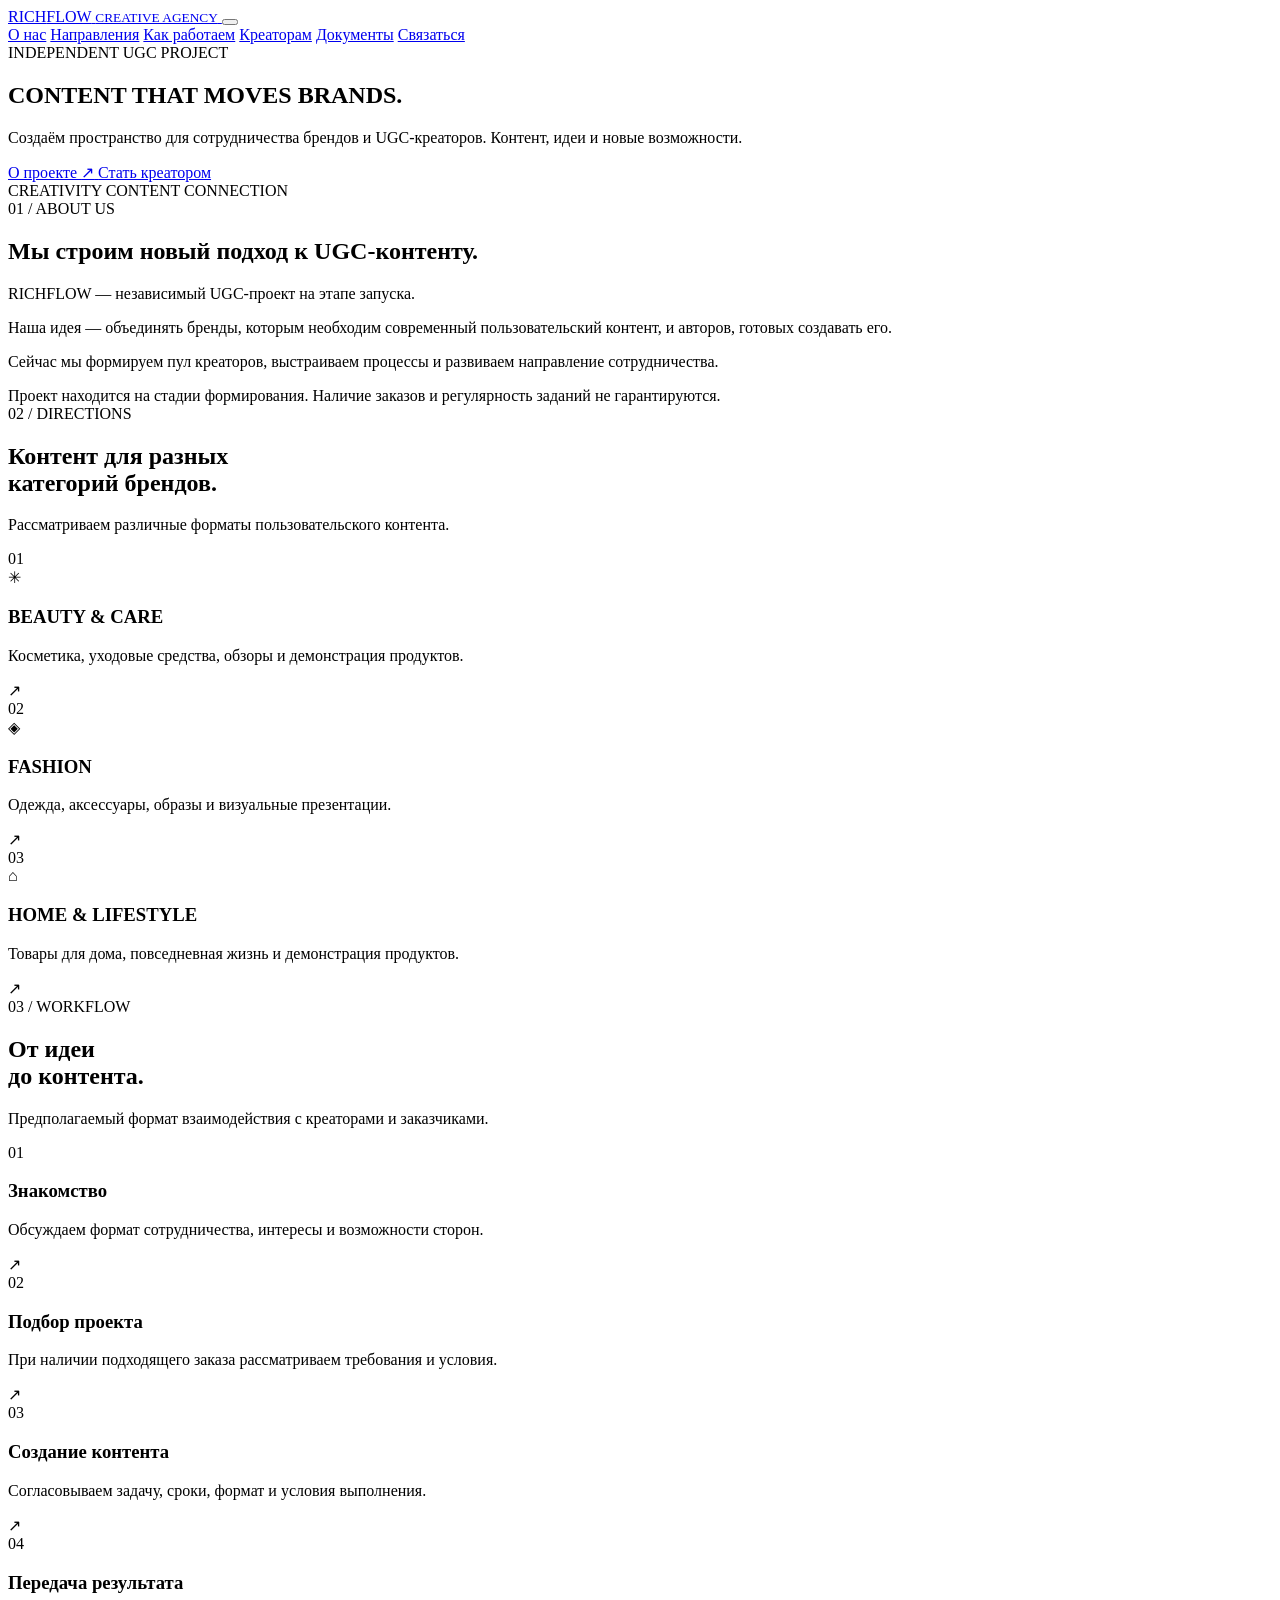
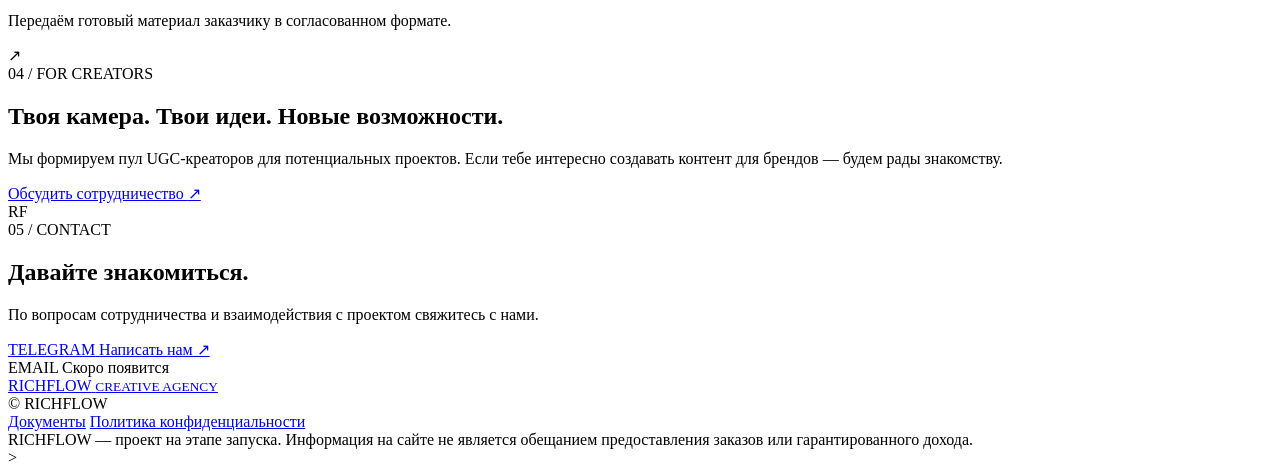
==== index.html @ bb506406 "Add files via upload" ====
<!DOCTYPE html>
<html lang="ru">
<head>
    <meta charset="UTF-8">
    <meta name="viewport" content="width=device-width, initial-scale=1.0">

    <title>RICHFLOW — UGC Creative Agency</title>
    <meta name="description" content="RICHFLOW — начинающее UGC-агентство. Создаём возможности для сотрудничества брендов и UGC-креаторов.">

    <meta property="og:title" content="RICHFLOW — UGC Creative Agency">
    <meta property="og:description" content="Объединяем бренды и создателей пользовательского контента.">
    <meta property="og:type" content="website">
    <meta property="og:image" content="assets/og-image.svg">

    <meta name="theme-color" content="#09090d">

    <link rel="icon" href="assets/favicon.svg" type="image/svg+xml">
    <link rel="stylesheet" href="css/style.css">

    <script src="js/main.js" defer></script>
</head>

<body>

<header class="header">
    <div class="container header-inner">

        <a href="#home" class="logo">
            RICH<span>FLOW</span>
            <small>CREATIVE AGENCY</small>
        </a>

        <button class="menu-toggle"
                aria-label="Открыть меню"
                aria-expanded="false"
                aria-controls="navigation">
            <span></span>
            <span></span>
        </button>

        <nav class="navigation" id="navigation">
            <a href="#about">О нас</a>
            <a href="#directions">Направления</a>
            <a href="#process">Как работаем</a>
            <a href="#creators">Креаторам</a>
            <a href="pages/documents.html">Документы</a>
            <a href="#contact" class="nav-contact">Связаться</a>
        </nav>

    </div>
</header>


<main>

    <!-- HERO -->

    <section class="hero" id="home">
        <div class="hero-glow"></div>

        <div class="container hero-content">

            <div class="eyebrow">
                <span class="status-dot"></span>
                INDEPENDENT UGC PROJECT
            </div>

            <h1>
                CONTENT THAT
                <span>MOVES BRANDS.</span>
            </h1>

            <p class="hero-description">
                Создаём пространство для сотрудничества
                брендов и UGC-креаторов.
                Контент, идеи и новые возможности.
            </p>

            <div class="hero-buttons">
                <a href="#about" class="button button-primary">
                    О проекте
                    <span>↗</span>
                </a>

                <a href="#creators" class="button button-outline">
                    Стать креатором
                </a>
            </div>

            <div class="hero-bottom">
                <span>CREATIVITY</span>
                <span class="hero-line"></span>
                <span>CONTENT</span>
                <span class="hero-line"></span>
                <span>CONNECTION</span>
            </div>

        </div>
    </section>


    <!-- ABOUT -->

    <section class="section about" id="about">
        <div class="container">

            <div class="section-label">01 / ABOUT US</div>

            <div class="about-grid">

                <div>
                    <h2>
                        Мы строим
                        <span>новый подход</span>
                        к UGC-контенту.
                    </h2>
                </div>

                <div class="about-text">
                    <p>
                        RICHFLOW — независимый UGC-проект
                        на этапе запуска.
                    </p>

                    <p>
                        Наша идея — объединять бренды,
                        которым необходим современный
                        пользовательский контент, и авторов,
                        готовых создавать его.
                    </p>

                    <p>
                        Сейчас мы формируем пул креаторов,
                        выстраиваем процессы и развиваем
                        направление сотрудничества.
                    </p>

                    <span class="small-note">
                        Проект находится на стадии формирования.
                        Наличие заказов и регулярность заданий
                        не гарантируются.
                    </span>
                </div>

            </div>
        </div>
    </section>


    <!-- DIRECTIONS -->

    <section class="section directions" id="directions">
        <div class="container">

            <div class="section-label">02 / DIRECTIONS</div>

            <div class="section-heading">
                <h2>Контент для разных<br><span>категорий брендов.</span></h2>
                <p>
                    Рассматриваем различные форматы
                    пользовательского контента.
                </p>
            </div>

            <div class="direction-grid">

                <article class="direction-card">
                    <div class="card-number">01</div>
                    <div class="card-icon">✳</div>
                    <h3>BEAUTY & CARE</h3>
                    <p>
                        Косметика, уходовые средства,
                        обзоры и демонстрация продуктов.
                    </p>
                    <span class="card-arrow">↗</span>
                </article>

                <article class="direction-card">
                    <div class="card-number">02</div>
                    <div class="card-icon">◈</div>
                    <h3>FASHION</h3>
                    <p>
                        Одежда, аксессуары, образы
                        и визуальные презентации.
                    </p>
                    <span class="card-arrow">↗</span>
                </article>

                <article class="direction-card">
                    <div class="card-number">03</div>
                    <div class="card-icon">⌂</div>
                    <h3>HOME & LIFESTYLE</h3>
                    <p>
                        Товары для дома, повседневная
                        жизнь и демонстрация продуктов.
                    </p>
                    <span class="card-arrow">↗</span>
                </article>

            </div>
        </div>
    </section>


    <!-- PROCESS -->

    <section class="section process" id="process">
        <div class="container">

            <div class="section-label">03 / WORKFLOW</div>

            <div class="section-heading">
                <h2>От идеи<br><span>до контента.</span></h2>
                <p>
                    Предполагаемый формат взаимодействия
                    с креаторами и заказчиками.
                </p>
            </div>

            <div class="process-list">

                <div class="process-item">
                    <span class="process-number">01</span>
                    <div>
                        <h3>Знакомство</h3>
                        <p>
                            Обсуждаем формат сотрудничества,
                            интересы и возможности сторон.
                        </p>
                    </div>
                    <span class="process-symbol">↗</span>
                </div>

                <div class="process-item">
                    <span class="process-number">02</span>
                    <div>
                        <h3>Подбор проекта</h3>
                        <p>
                            При наличии подходящего заказа
                            рассматриваем требования и условия.
                        </p>
                    </div>
                    <span class="process-symbol">↗</span>
                </div>

                <div class="process-item">
                    <span class="process-number">03</span>
                    <div>
                        <h3>Создание контента</h3>
                        <p>
                            Согласовываем задачу, сроки,
                            формат и условия выполнения.
                        </p>
                    </div>
                    <span class="process-symbol">↗</span>
                </div>

                <div class="process-item">
                    <span class="process-number">04</span>
                    <div>
                        <h3>Передача результата</h3>
                        <p>
                            Передаём готовый материал
                            заказчику в согласованном формате.
                        </p>
                    </div>
                    <span class="process-symbol">↗</span>
                </div>

            </div>
        </div>
    </section>


    <!-- CREATORS -->

    <section class="section creators" id="creators">
        <div class="container">

            <div class="creator-panel">

                <div class="section-label">04 / FOR CREATORS</div>

                <h2>
                    Твоя камера.
                    <span>Твои идеи.</span>
                    Новые возможности.
                </h2>

                <p>
                    Мы формируем пул UGC-креаторов
                    для потенциальных проектов.
                    Если тебе интересно создавать контент
                    для брендов — будем рады знакомству.
                </p>

                <a href="#contact" class="button button-primary">
                    Обсудить сотрудничество
                    <span>↗</span>
                </a>

                <div class="creator-decoration">RF</div>

            </div>
        </div>
    </section>


    <!-- CONTACT -->

    <section class="section contact" id="contact">
        <div class="container">

            <div class="section-label">05 / CONTACT</div>

            <div class="contact-grid">

                <div>
                    <h2>
                        Давайте
                        <span>знакомиться.</span>
                    </h2>

                    <p>
                        По вопросам сотрудничества
                        и взаимодействия с проектом
                        свяжитесь с нами.
                    </p>
                </div>

                <div class="contact-links">

                    <!-- ЗАМЕНИТЕ username НА СВОЙ TELEGRAM -->

                    <a href="https://t.me/ugc_richflow"
                       target="_blank"
                       rel="noopener noreferrer"
                       class="contact-link">
                        <span>TELEGRAM</span>
                        <span>Написать нам ↗</span>
                    </a>

                    <!-- ДОБАВЬТЕ РЕАЛЬНУЮ ПОЧТУ, КОГДА СОЗДАДИТЕ ЕЁ -->

                    <div class="contact-link contact-muted">
                        <span>EMAIL</span>
                        <span>Скоро появится</span>
                    </div>

                </div>

            </div>
        </div>
    </section>

</main>


<footer class="footer">
    <div class="container footer-inner">

        <a href="#home" class="logo footer-logo">
            RICH<span>FLOW</span>
            <small>CREATIVE AGENCY</small>
        </a>

        <div class="footer-center">
            © <span id="year"></span> RICHFLOW
        </div>

        <div class="footer-links">
    <a href="pages/documents.html">Документы</a>
    <a href="pages/privacy-policy.html">Политика конфиденциальности</a>
        </div>

    </div>

    <div class="container footer-disclaimer">
        RICHFLOW — проект на этапе запуска.
        Информация на сайте не является обещанием
        предоставления заказов или гарантированного дохода.
    </div>
</footer>

</body>
</html>
>
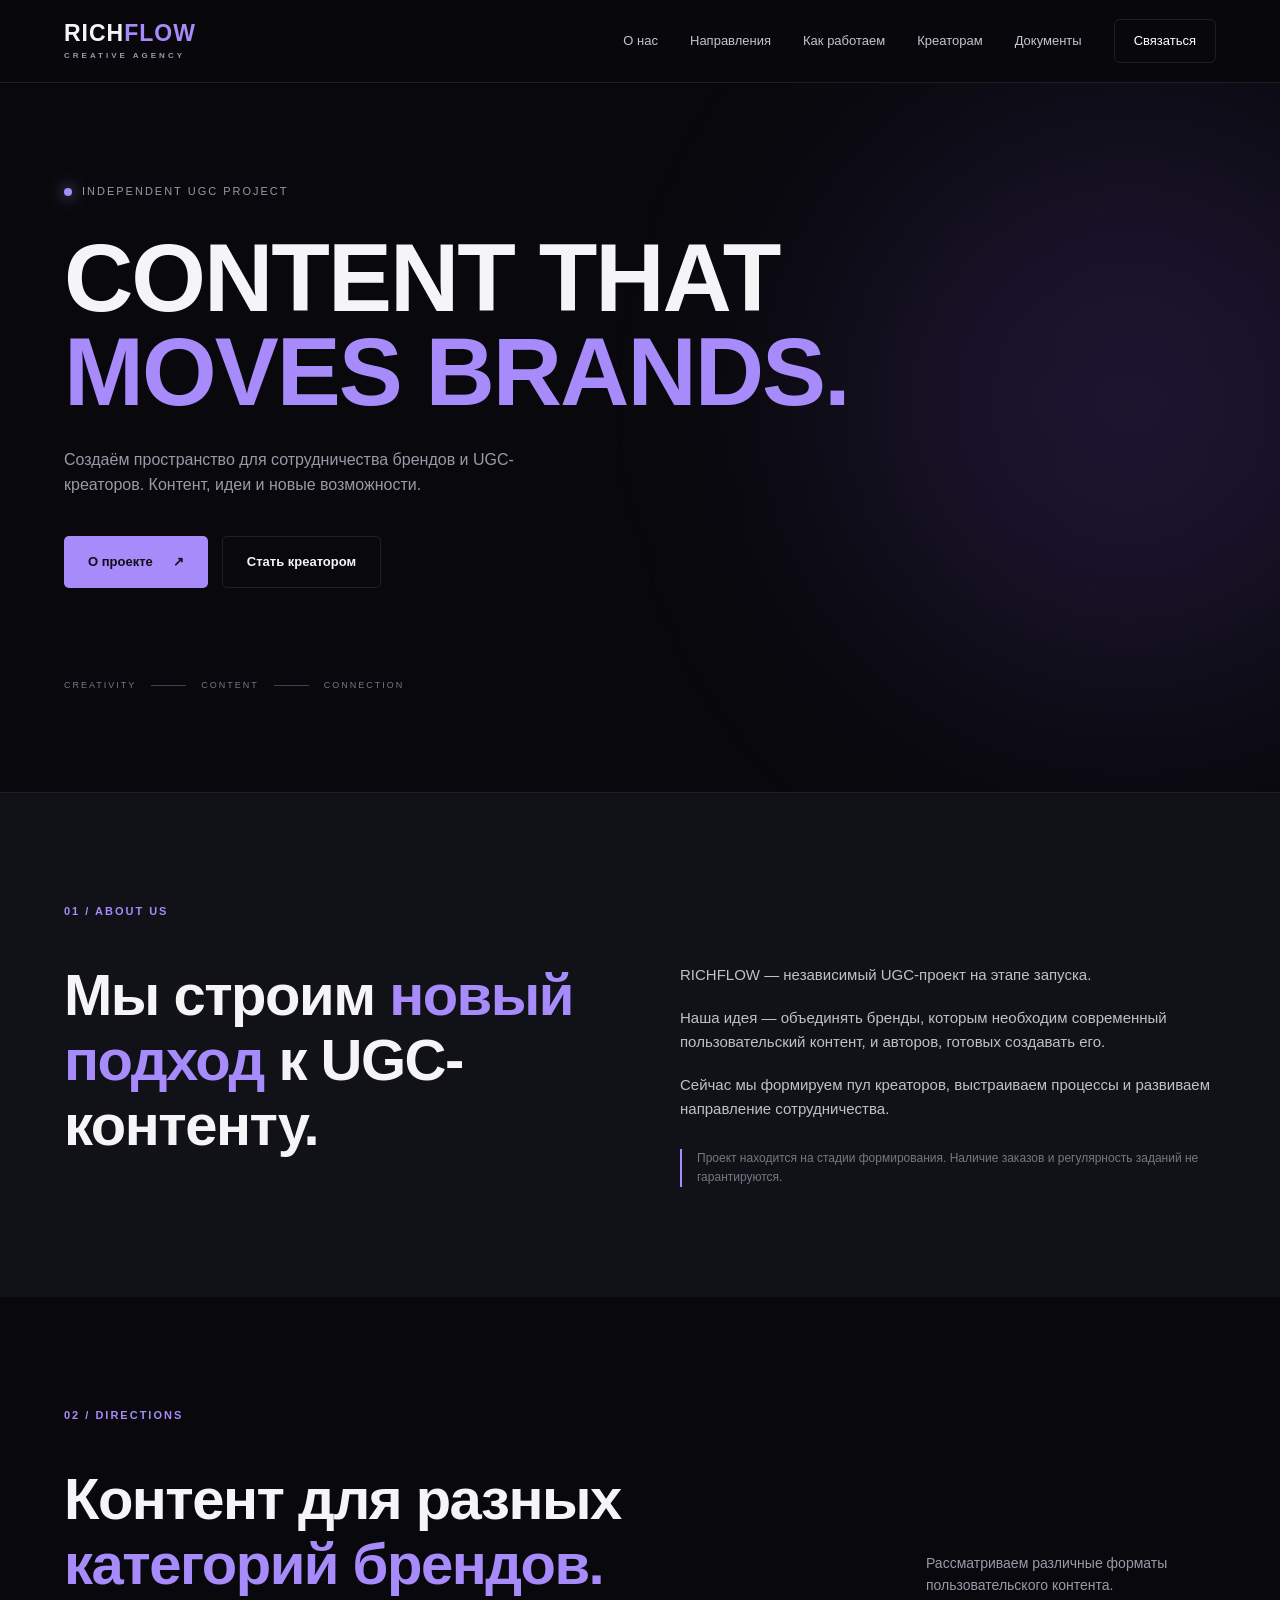
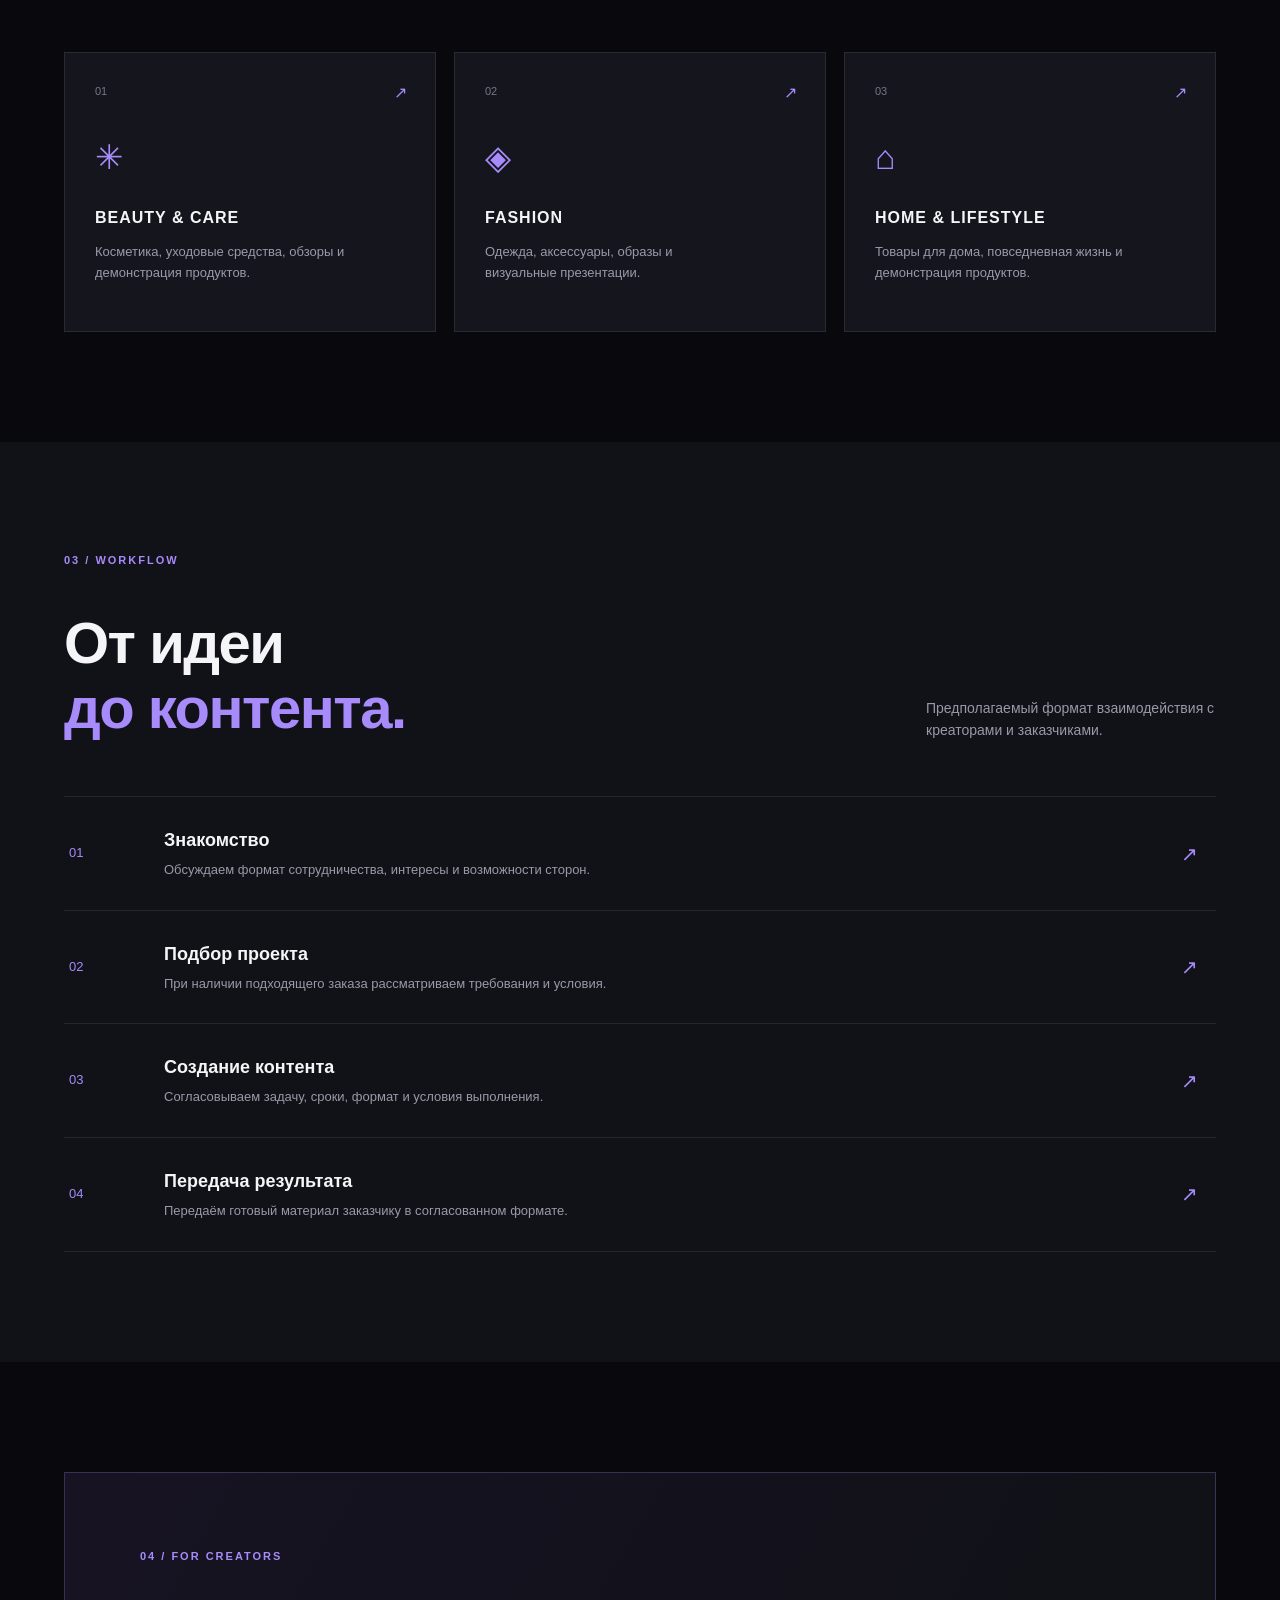
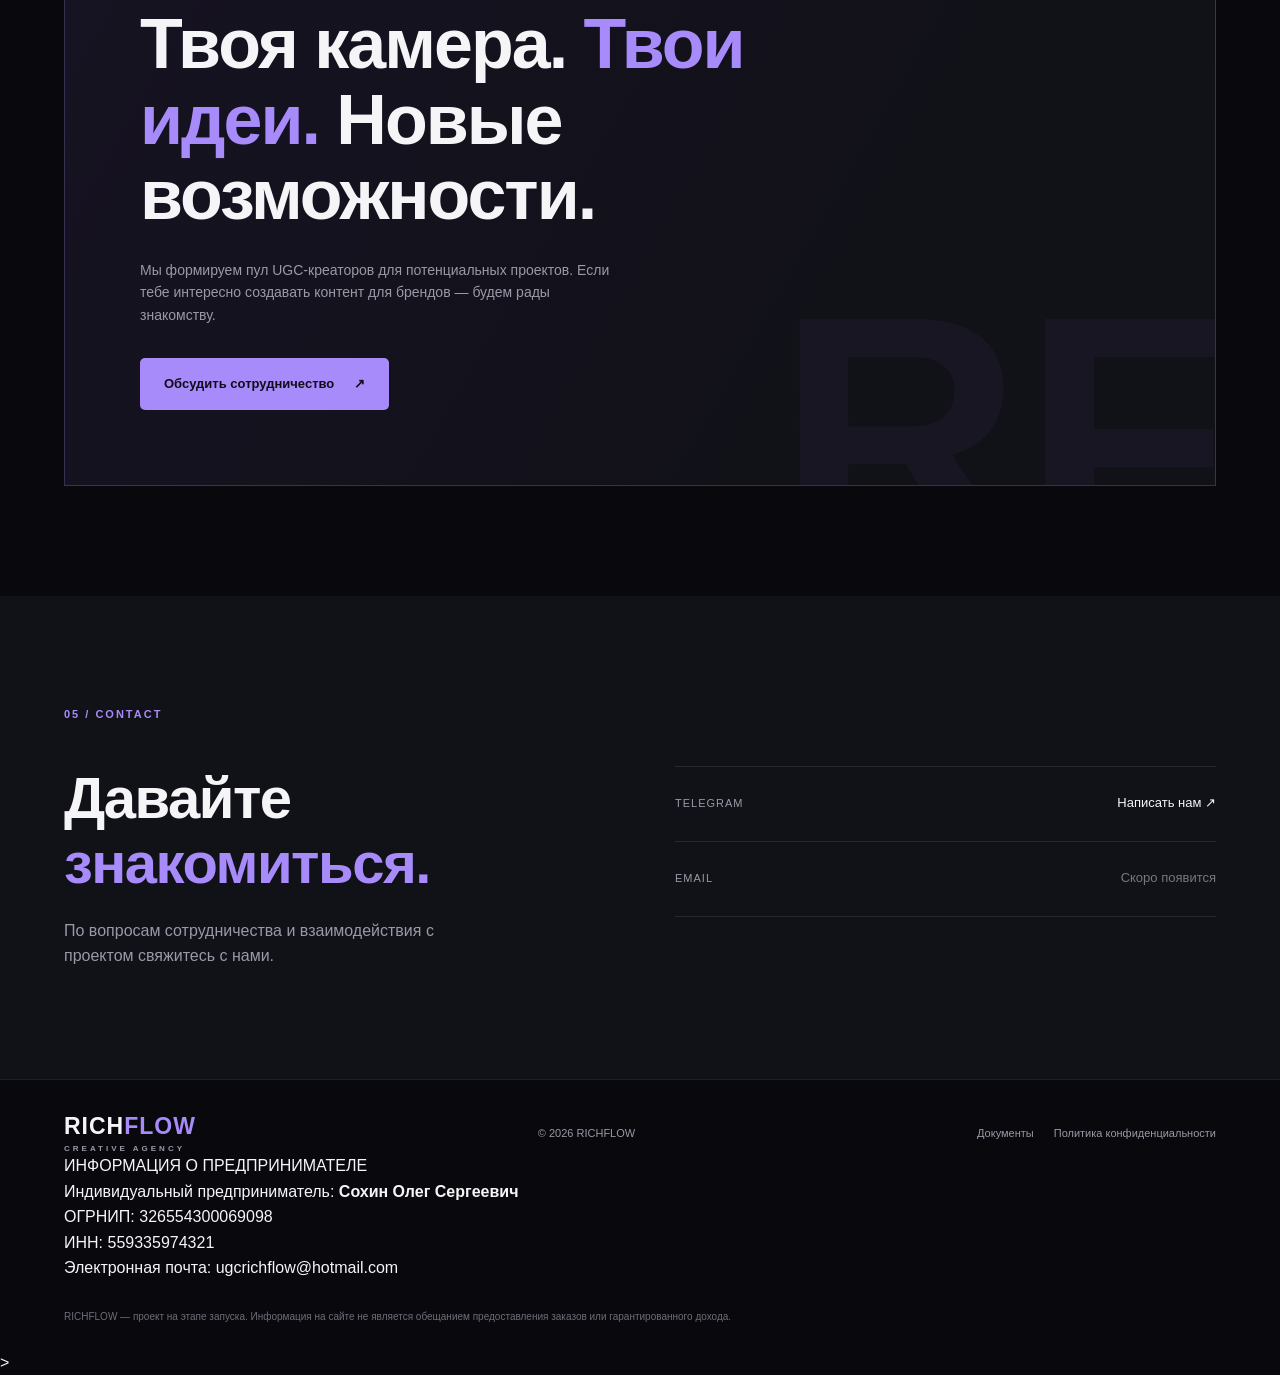
==== commit c652bd91: "Update index.html" ====
--- a/index.html
+++ b/index.html
@@ -357,6 +357,7 @@
 </main>
 
 
+
 <footer class="footer">
     <div class="container footer-inner">
 
@@ -370,8 +371,40 @@
         </div>
 
         <div class="footer-links">
-    <a href="pages/documents.html">Документы</a>
-    <a href="pages/privacy-policy.html">Политика конфиденциальности</a>
+            <a href="pages/documents.html">Документы</a>
+            <a href="pages/privacy-policy.html">Политика конфиденциальности</a>
+        </div>
+
+    </div>
+
+    <!-- РЕКВИЗИТЫ ПРЕДПРИНИМАТЕЛЯ -->
+
+    <div class="container footer-legal">
+
+        <div class="footer-legal-title">
+            ИНФОРМАЦИЯ О ПРЕДПРИНИМАТЕЛЕ
+        </div>
+
+        <div class="footer-legal-details">
+            <p>
+                Индивидуальный предприниматель:
+                <strong>Сохин Олег Сергеевич</strong>
+            </p>
+
+            <p>
+                ОГРНИП: 326554300069098
+            </p>
+
+            <p>
+                ИНН: 559335974321
+            </p>
+
+            <p>
+                Электронная почта:
+                <a href="mailto:ugcrichflow@hotmail.com">
+                    ugcrichflow@hotmail.com
+                </a>
+            </p>
         </div>
 
     </div>
@@ -383,6 +416,7 @@
     </div>
 </footer>
 
+
 </body>
 </html>
->+>
--- a/css/style.css
+++ b/css/style.css
@@ -0,0 +1,922 @@
+
+@import url('https://fonts.googleapis.com/css2?family=DM+Sans:wght@400;500;600;700;800&display=swap');
+
+:root {
+    --bg: #09090d;
+    --bg-light: #111118;
+    --card: #15151e;
+    --text: #f5f5f7;
+    --muted: #9999a8;
+    --accent: #a78bfa;
+    --accent-dark: #7555d9;
+    --border: rgba(255,255,255,0.09);
+}
+
+* {
+    margin: 0;
+    padding: 0;
+    box-sizing: border-box;
+}
+
+html {
+    scroll-behavior: smooth;
+    scroll-padding-top: 90px;
+}
+
+body {
+    background: var(--bg);
+    color: var(--text);
+    font-family: 'DM Sans', Arial, sans-serif;
+    line-height: 1.6;
+    overflow-x: hidden;
+}
+
+a {
+    color: inherit;
+    text-decoration: none;
+}
+
+button {
+    font: inherit;
+}
+
+.container {
+    width: min(1160px, 90%);
+    margin: 0 auto;
+}
+
+.section {
+    padding: 110px 0;
+}
+
+.section-label {
+    color: var(--accent);
+    font-size: 11px;
+    font-weight: 700;
+    letter-spacing: 2px;
+    margin-bottom: 42px;
+}
+
+
+/* HEADER */
+
+.header {
+    position: sticky;
+    top: 0;
+    z-index: 100;
+    background: rgba(9,9,13,0.88);
+    backdrop-filter: blur(18px);
+    border-bottom: 1px solid var(--border);
+}
+
+.header-inner {
+    min-height: 82px;
+    display: flex;
+    align-items: center;
+    justify-content: space-between;
+}
+
+.logo {
+    font-size: 23px;
+    font-weight: 800;
+    letter-spacing: 1px;
+    line-height: 1;
+}
+
+.logo span {
+    color: var(--accent);
+}
+
+.logo small {
+    display: block;
+    font-size: 8px;
+    color: var(--muted);
+    letter-spacing: 3px;
+    margin-top: 7px;
+}
+
+.navigation {
+    display: flex;
+    align-items: center;
+    gap: 32px;
+}
+
+.navigation a {
+    color: #c4c4ce;
+    font-size: 13px;
+    transition: color .25s;
+}
+
+.navigation a:hover {
+    color: var(--accent);
+}
+
+.navigation .nav-contact {
+    color: white;
+    padding: 11px 19px;
+    border: 1px solid var(--border);
+    border-radius: 6px;
+}
+
+.menu-toggle {
+    display: none;
+    background: none;
+    border: 0;
+    cursor: pointer;
+    width: 40px;
+    height: 40px;
+    padding: 9px;
+}
+
+.menu-toggle span {
+    display: block;
+    height: 2px;
+    background: white;
+    margin: 6px 0;
+    transition: .25s;
+}
+
+
+/* HERO */
+
+.hero {
+    min-height: 690px;
+    display: flex;
+    align-items: center;
+    position: relative;
+    overflow: hidden;
+    border-bottom: 1px solid var(--border);
+}
+
+.hero-glow {
+    position: absolute;
+    width: 560px;
+    height: 560px;
+    border-radius: 50%;
+    background: rgba(130,90,230,.16);
+    filter: blur(120px);
+    right: -130px;
+    top: 40px;
+    pointer-events: none;
+}
+
+.hero-content {
+    position: relative;
+    z-index: 1;
+    padding: 100px 0;
+}
+
+.eyebrow {
+    display: flex;
+    align-items: center;
+    gap: 10px;
+    font-size: 11px;
+    color: var(--muted);
+    letter-spacing: 2px;
+    margin-bottom: 30px;
+}
+
+.status-dot {
+    width: 8px;
+    height: 8px;
+    border-radius: 50%;
+    background: var(--accent);
+    box-shadow: 0 0 15px var(--accent);
+}
+
+.hero h1 {
+    font-size: clamp(48px, 8vw, 96px);
+    line-height: .98;
+    font-weight: 800;
+    letter-spacing: -2px;
+    max-width: 900px;
+}
+
+.hero h1 span,
+.section-heading h2 span,
+.about h2 span,
+.contact h2 span {
+    color: var(--accent);
+}
+
+.hero-description {
+    max-width: 500px;
+    color: var(--muted);
+    margin-top: 28px;
+    font-size: 16px;
+}
+
+.hero-buttons {
+    display: flex;
+    flex-wrap: wrap;
+    gap: 14px;
+    margin-top: 38px;
+}
+
+.button {
+    min-height: 52px;
+    display: inline-flex;
+    align-items: center;
+    justify-content: center;
+    gap: 20px;
+    padding: 0 24px;
+    border-radius: 5px;
+    font-size: 13px;
+    font-weight: 700;
+    transition: transform .25s, background .25s, border-color .25s;
+}
+
+.button:hover {
+    transform: translateY(-3px);
+}
+
+.button-primary {
+    background: var(--accent);
+    color: #100d19;
+}
+
+.button-primary:hover {
+    background: #c0aaff;
+}
+
+.button-outline {
+    border: 1px solid var(--border);
+}
+
+.button-outline:hover {
+    border-color: var(--accent);
+}
+
+.hero-bottom {
+    display: flex;
+    align-items: center;
+    gap: 15px;
+    margin-top: 90px;
+    font-size: 9px;
+    color: #777784;
+    letter-spacing: 2px;
+}
+
+.hero-line {
+    width: 35px;
+    height: 1px;
+    background: #444450;
+}
+
+
+/* ABOUT */
+
+.about {
+    background: var(--bg-light);
+}
+
+.about-grid {
+    display: grid;
+    grid-template-columns: 1fr 1fr;
+    gap: 80px;
+}
+
+.about h2,
+.section-heading h2,
+.contact h2 {
+    font-size: clamp(36px, 5vw, 58px);
+    line-height: 1.12;
+    letter-spacing: -1.5px;
+}
+
+.about-text p {
+    color: #c0c0ca;
+    margin-bottom: 19px;
+    font-size: 15px;
+}
+
+.small-note {
+    display: block;
+    color: #777784;
+    font-size: 12px;
+    border-left: 2px solid var(--accent);
+    padding-left: 15px;
+    margin-top: 28px;
+}
+
+
+/* DIRECTIONS */
+
+.section-heading {
+    display: flex;
+    justify-content: space-between;
+    align-items: flex-end;
+    gap: 30px;
+    margin-bottom: 55px;
+}
+
+.section-heading p {
+    max-width: 290px;
+    color: var(--muted);
+    font-size: 14px;
+}
+
+.direction-grid {
+    display: grid;
+    grid-template-columns: repeat(3, 1fr);
+    gap: 18px;
+}
+
+.direction-card {
+    position: relative;
+    min-height: 280px;
+    background: var(--card);
+    border: 1px solid var(--border);
+    padding: 30px;
+    transition: transform .3s, border-color .3s;
+}
+
+.direction-card:hover {
+    transform: translateY(-6px);
+    border-color: rgba(167,139,250,.55);
+}
+
+.card-number {
+    color: #777784;
+    font-size: 11px;
+}
+
+.card-icon {
+    color: var(--accent);
+    font-size: 34px;
+    margin: 30px 0 20px;
+}
+
+.direction-card h3 {
+    font-size: 16px;
+    letter-spacing: 1px;
+}
+
+.direction-card p {
+    color: var(--muted);
+    font-size: 13px;
+    margin-top: 12px;
+    max-width: 250px;
+}
+
+.card-arrow {
+    position: absolute;
+    right: 28px;
+    top: 27px;
+    color: var(--accent);
+}
+
+
+/* PROCESS */
+
+.process {
+    background: var(--bg-light);
+}
+
+.process-list {
+    border-top: 1px solid var(--border);
+}
+
+.process-item {
+    display: grid;
+    grid-template-columns: 70px 1fr 30px;
+    gap: 25px;
+    align-items: center;
+    padding: 29px 5px;
+    border-bottom: 1px solid var(--border);
+}
+
+.process-number {
+    color: var(--accent);
+    font-size: 13px;
+}
+
+.process-item h3 {
+    font-size: 18px;
+    margin-bottom: 5px;
+}
+
+.process-item p {
+    color: var(--muted);
+    font-size: 13px;
+}
+
+.process-symbol {
+    color: var(--accent);
+    font-size: 20px;
+}
+
+
+/* CREATORS */
+
+.creator-panel {
+    position: relative;
+    overflow: hidden;
+    padding: 75px;
+    background: linear-gradient(120deg, #171323, #111118 70%);
+    border: 1px solid rgba(167,139,250,.25);
+}
+
+.creator-panel h2 {
+    position: relative;
+    z-index: 1;
+    max-width: 700px;
+    font-size: clamp(40px, 6vw, 70px);
+    line-height: 1.08;
+    letter-spacing: -2px;
+}
+
+.creator-panel h2 span {
+    color: var(--accent);
+}
+
+.creator-panel p {
+    position: relative;
+    z-index: 1;
+    color: var(--muted);
+    max-width: 480px;
+    margin: 25px 0 32px;
+    font-size: 14px;
+}
+
+.creator-panel .button {
+    position: relative;
+    z-index: 1;
+}
+
+.creator-decoration {
+    position: absolute;
+    right: -15px;
+    bottom: -120px;
+    font-size: 340px;
+    line-height: 1;
+    font-weight: 800;
+    color: rgba(167,139,250,.045);
+    pointer-events: none;
+}
+
+
+/* CONTACT */
+
+.contact {
+    background: var(--bg-light);
+}
+
+.contact-grid {
+    display: grid;
+    grid-template-columns: 1fr 1fr;
+    gap: 70px;
+}
+
+.contact-grid p {
+    color: var(--muted);
+    max-width: 390px;
+    margin-top: 22px;
+}
+
+.contact-links {
+    border-top: 1px solid var(--border);
+}
+
+.contact-link {
+    min-height: 75px;
+    display: flex;
+    justify-content: space-between;
+    align-items: center;
+    gap: 15px;
+    border-bottom: 1px solid var(--border);
+    font-size: 13px;
+}
+
+.contact-link span:first-child {
+    color: var(--muted);
+    font-size: 11px;
+    letter-spacing: 1px;
+}
+
+.contact-link:hover span:last-child {
+    color: var(--accent);
+}
+
+.contact-muted {
+    color: #777784;
+}
+
+
+/* FOOTER */
+
+.footer {
+    padding: 35px 0 25px;
+    border-top: 1px solid var(--border);
+}
+
+.footer-inner {
+    display: flex;
+    align-items: center;
+    justify-content: space-between;
+    gap: 25px;
+}
+
+.footer-center,
+.footer-policy {
+    color: var(--muted);
+    font-size: 11px;
+}
+
+.footer-policy:hover {
+    color: var(--accent);
+}
+
+.footer-disclaimer {
+    margin-top: 28px;
+    color: #6d6d79;
+    font-size: 10px;
+}
+
+
+/* ACCESSIBILITY */
+
+a:focus-visible,
+button:focus-visible {
+    outline: 2px solid var(--accent);
+    outline-offset: 4px;
+}
+
+
+/* MOBILE */
+
+@media (max-width: 800px) {
+
+    .section {
+        padding: 80px 0;
+    }
+
+    .menu-toggle {
+        display: block;
+        z-index: 102;
+    }
+
+    .navigation {
+        display: none;
+        position: absolute;
+        top: 82px;
+        left: 0;
+        right: 0;
+        padding: 25px 5% 30px;
+        background: #101017;
+        border-bottom: 1px solid var(--border);
+        flex-direction: column;
+        align-items: stretch;
+        gap: 0;
+    }
+
+    .navigation.is-open {
+        display: flex;
+    }
+
+    .navigation a {
+        padding: 15px 0;
+        border-bottom: 1px solid var(--border);
+    }
+
+    .navigation .nav-contact {
+        text-align: center;
+        margin-top: 15px;
+        border: 1px solid var(--border);
+    }
+
+    .about-grid,
+    .contact-grid {
+        grid-template-columns: 1fr;
+        gap: 35px;
+    }
+
+    .section-heading {
+        display: block;
+    }
+
+    .section-heading p {
+        margin-top: 20px;
+    }
+
+    .direction-grid {
+        grid-template-columns: 1fr;
+    }
+
+    .direction-card {
+        min-height: 240px;
+    }
+
+    .creator-panel {
+        padding: 45px 28px;
+    }
+
+    .creator-decoration {
+        font-size: 210px;
+        bottom: -60px;
+    }
+
+    .hero {
+        min-height: 620px;
+    }
+
+    .hero-bottom {
+        margin-top: 65px;
+        gap: 9px;
+        font-size: 8px;
+    }
+
+    .hero-line {
+        width: 17px;
+    }
+
+    .footer-inner {
+        flex-wrap: wrap;
+    }
+}
+
+@media (max-width: 480px) {
+
+    .container {
+        width: 88%;
+    }
+
+    .hero h1 {
+        font-size: 46px;
+        letter-spacing: -1.5px;
+    }
+
+    .hero-description {
+        font-size: 14px;
+    }
+
+    .hero-buttons {
+        flex-direction: column;
+        align-items: stretch;
+    }
+
+    .hero-bottom {
+        flex-wrap: wrap;
+    }
+
+    .about h2,
+    .section-heading h2,
+    .contact h2 {
+        font-size: 38px;
+    }
+
+    .process-item {
+        grid-template-columns: 35px 1fr 20px;
+        gap: 12px;
+    }
+
+    .process-item h3 {
+        font-size: 16px;
+    }
+
+    .process-item p {
+        font-size: 12px;
+    }
+
+    .creator-panel h2 {
+        font-size: 40px;
+    }
+
+    .contact-link {
+        font-size: 12px;
+    }
+
+    .footer-inner {
+        align-items: flex-start;
+        flex-direction: column;
+    }
+}
+
+/* DOCUMENTS PAGE */
+
+.documents-hero {
+    padding: 110px 0 85px;
+    background:
+        radial-gradient(
+            circle at 85% 20%,
+            rgba(130,90,230,.15),
+            transparent 35%
+        ),
+        var(--bg);
+    border-bottom: 1px solid var(--border);
+}
+
+.documents-hero h1 {
+    max-width: 850px;
+    font-size: clamp(43px, 7vw, 76px);
+    line-height: 1.05;
+    letter-spacing: -2px;
+}
+
+.documents-hero h1 span {
+    color: var(--accent);
+}
+
+.documents-hero > .container > p {
+    max-width: 570px;
+    color: var(--muted);
+    margin-top: 25px;
+    font-size: 15px;
+}
+
+.documents-note {
+    display: flex;
+    align-items: flex-start;
+    gap: 13px;
+    max-width: 650px;
+    margin-top: 35px;
+    padding: 17px 20px;
+    background: rgba(167,139,250,.07);
+    border: 1px solid rgba(167,139,250,.2);
+    color: #c7bfdc;
+    font-size: 12px;
+}
+
+.documents-note-icon {
+    color: var(--accent);
+    font-size: 18px;
+}
+
+.documents-heading {
+    display: flex;
+    justify-content: space-between;
+    align-items: flex-end;
+    gap: 30px;
+    margin-bottom: 35px;
+}
+
+.documents-heading h2 {
+    font-size: clamp(30px, 4vw, 43px);
+    letter-spacing: -1px;
+}
+
+.documents-heading p {
+    max-width: 330px;
+    color: var(--muted);
+    font-size: 13px;
+}
+
+.documents-grid {
+    display: grid;
+    grid-template-columns: repeat(3, 1fr);
+    gap: 17px;
+}
+
+.document-card {
+    min-height: 285px;
+    padding: 25px;
+    display: flex;
+    flex-direction: column;
+    background: var(--card);
+    border: 1px solid var(--border);
+    transition: transform .25s, border-color .25s;
+}
+
+.document-card:hover {
+    transform: translateY(-5px);
+    border-color: rgba(167,139,250,.5);
+}
+
+.document-card-top {
+    display: flex;
+    align-items: center;
+    justify-content: space-between;
+    gap: 10px;
+}
+
+.document-icon {
+    display: flex;
+    align-items: center;
+    justify-content: center;
+    width: 43px;
+    height: 48px;
+    background: rgba(167,139,250,.12);
+    color: var(--accent);
+    font-size: 11px;
+    font-weight: 800;
+    border: 1px solid rgba(167,139,250,.2);
+}
+
+.document-status {
+    font-size: 10px;
+    color: #b9a4ed;
+    border: 1px solid rgba(167,139,250,.25);
+    padding: 6px 9px;
+    border-radius: 30px;
+}
+
+.document-card h3 {
+    font-size: 18px;
+    line-height: 1.35;
+    margin-top: 28px;
+}
+
+.document-card p {
+    color: var(--muted);
+    font-size: 12px;
+    margin-top: 12px;
+}
+
+.document-card-bottom {
+    display: flex;
+    align-items: center;
+    justify-content: space-between;
+    margin-top: auto;
+    padding-top: 25px;
+    color: #777784;
+    font-size: 9px;
+    letter-spacing: 1.3px;
+}
+
+.document-arrow {
+    color: var(--accent);
+    font-size: 19px;
+}
+
+.documents-dark {
+    background: var(--bg-light);
+}
+
+.documents-contact-box {
+    display: flex;
+    align-items: center;
+    justify-content: space-between;
+    gap: 35px;
+    padding: 55px;
+    background: linear-gradient(120deg, #171323, #111118);
+    border: 1px solid rgba(167,139,250,.2);
+}
+
+.documents-contact-box h2 {
+    font-size: clamp(35px, 5vw, 55px);
+    line-height: 1.1;
+}
+
+.documents-contact-box h2 span {
+    color: var(--accent);
+}
+
+.documents-contact-box p {
+    max-width: 470px;
+    color: var(--muted);
+    font-size: 13px;
+    margin-top: 18px;
+}
+
+@media (max-width: 800px) {
+
+    .documents-grid {
+        grid-template-columns: 1fr;
+    }
+
+    .documents-heading {
+        display: block;
+    }
+
+    .documents-heading p {
+        margin-top: 15px;
+    }
+
+    .documents-contact-box {
+        align-items: flex-start;
+        flex-direction: column;
+        padding: 35px 25px;
+    }
+
+    .documents-hero {
+        padding: 80px 0 65px;
+    }
+
+}
+
+@media (max-width: 480px) {
+
+    .documents-hero h1 {
+        font-size: 43px;
+        letter-spacing: -1px;
+    }
+
+    .document-card {
+        min-height: 260px;
+    }
+
+}
+.footer-links {
+    display: flex;
+    flex-wrap: wrap;
+    gap: 20px;
+}
+
+.footer-links a {
+    color: var(--muted);
+    font-size: 11px;
+}
+
+.footer-links a:hover {
+    color: var(--accent);
+  }
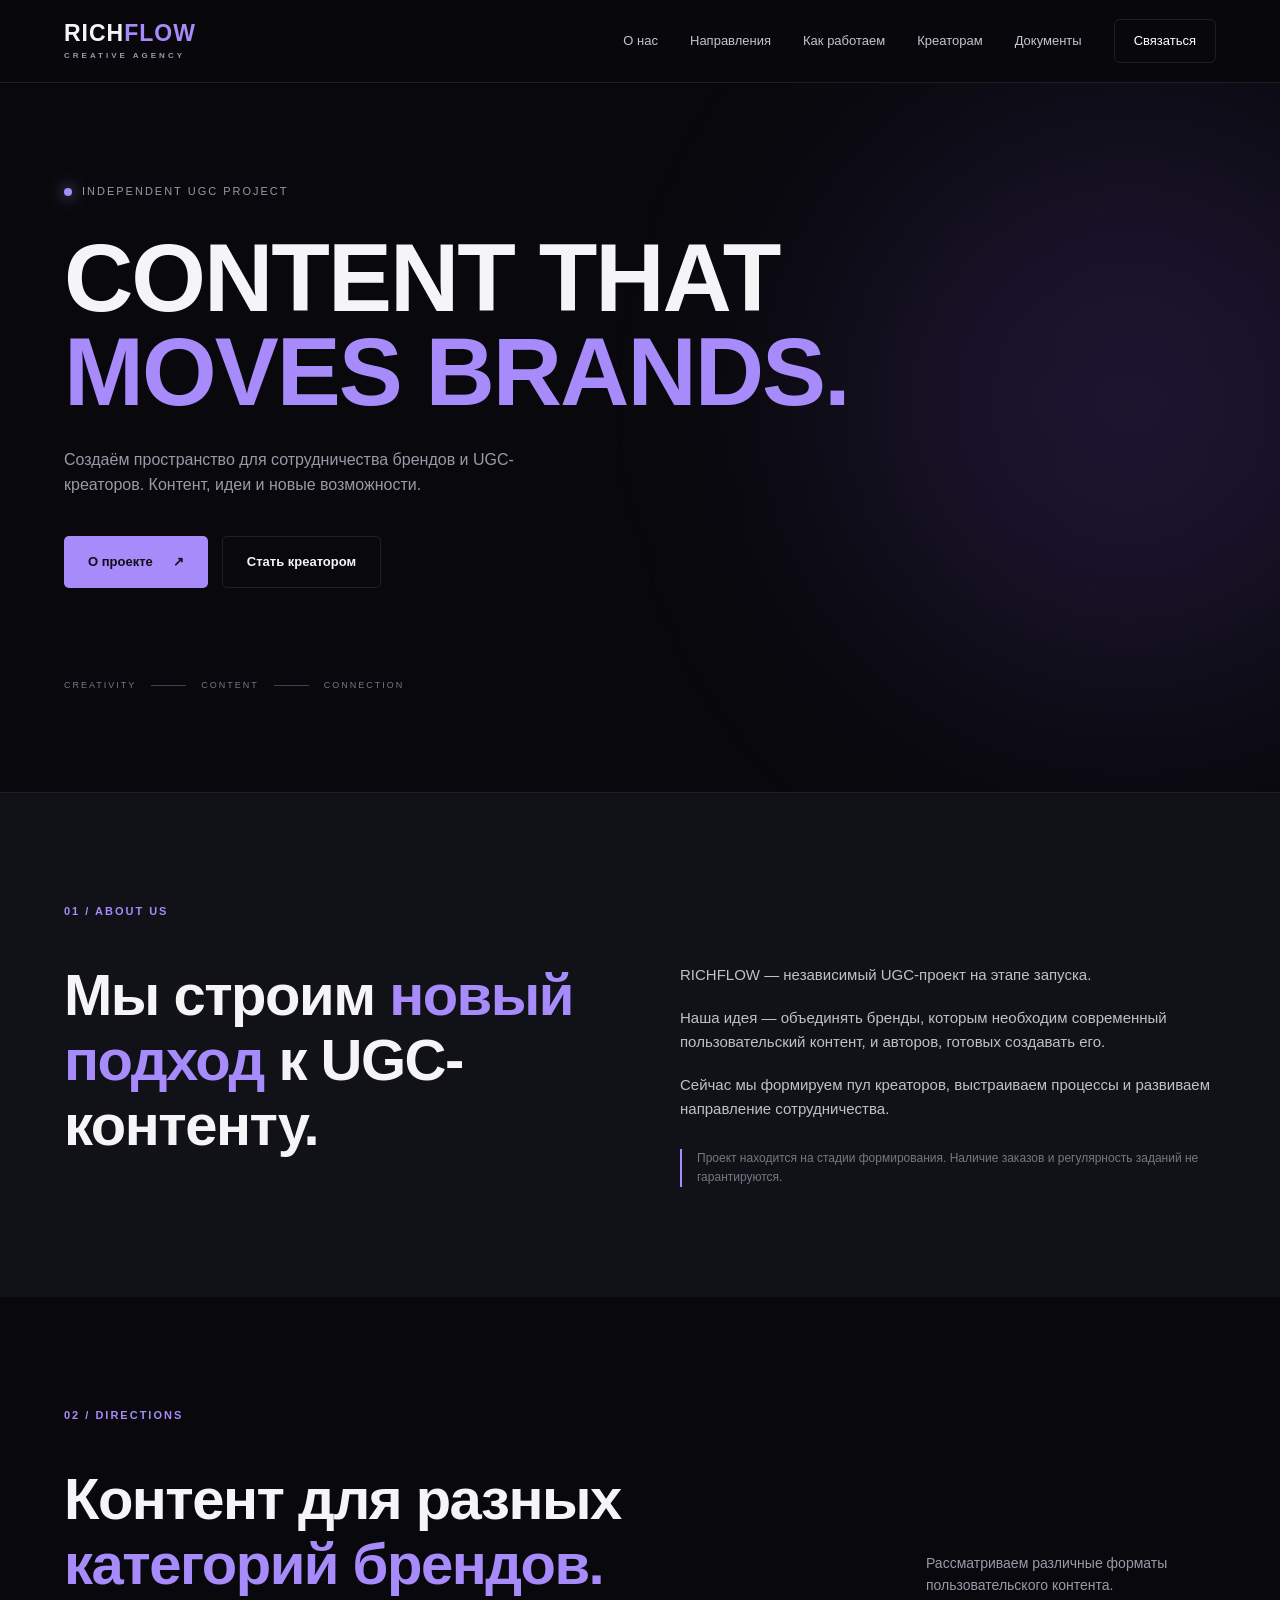
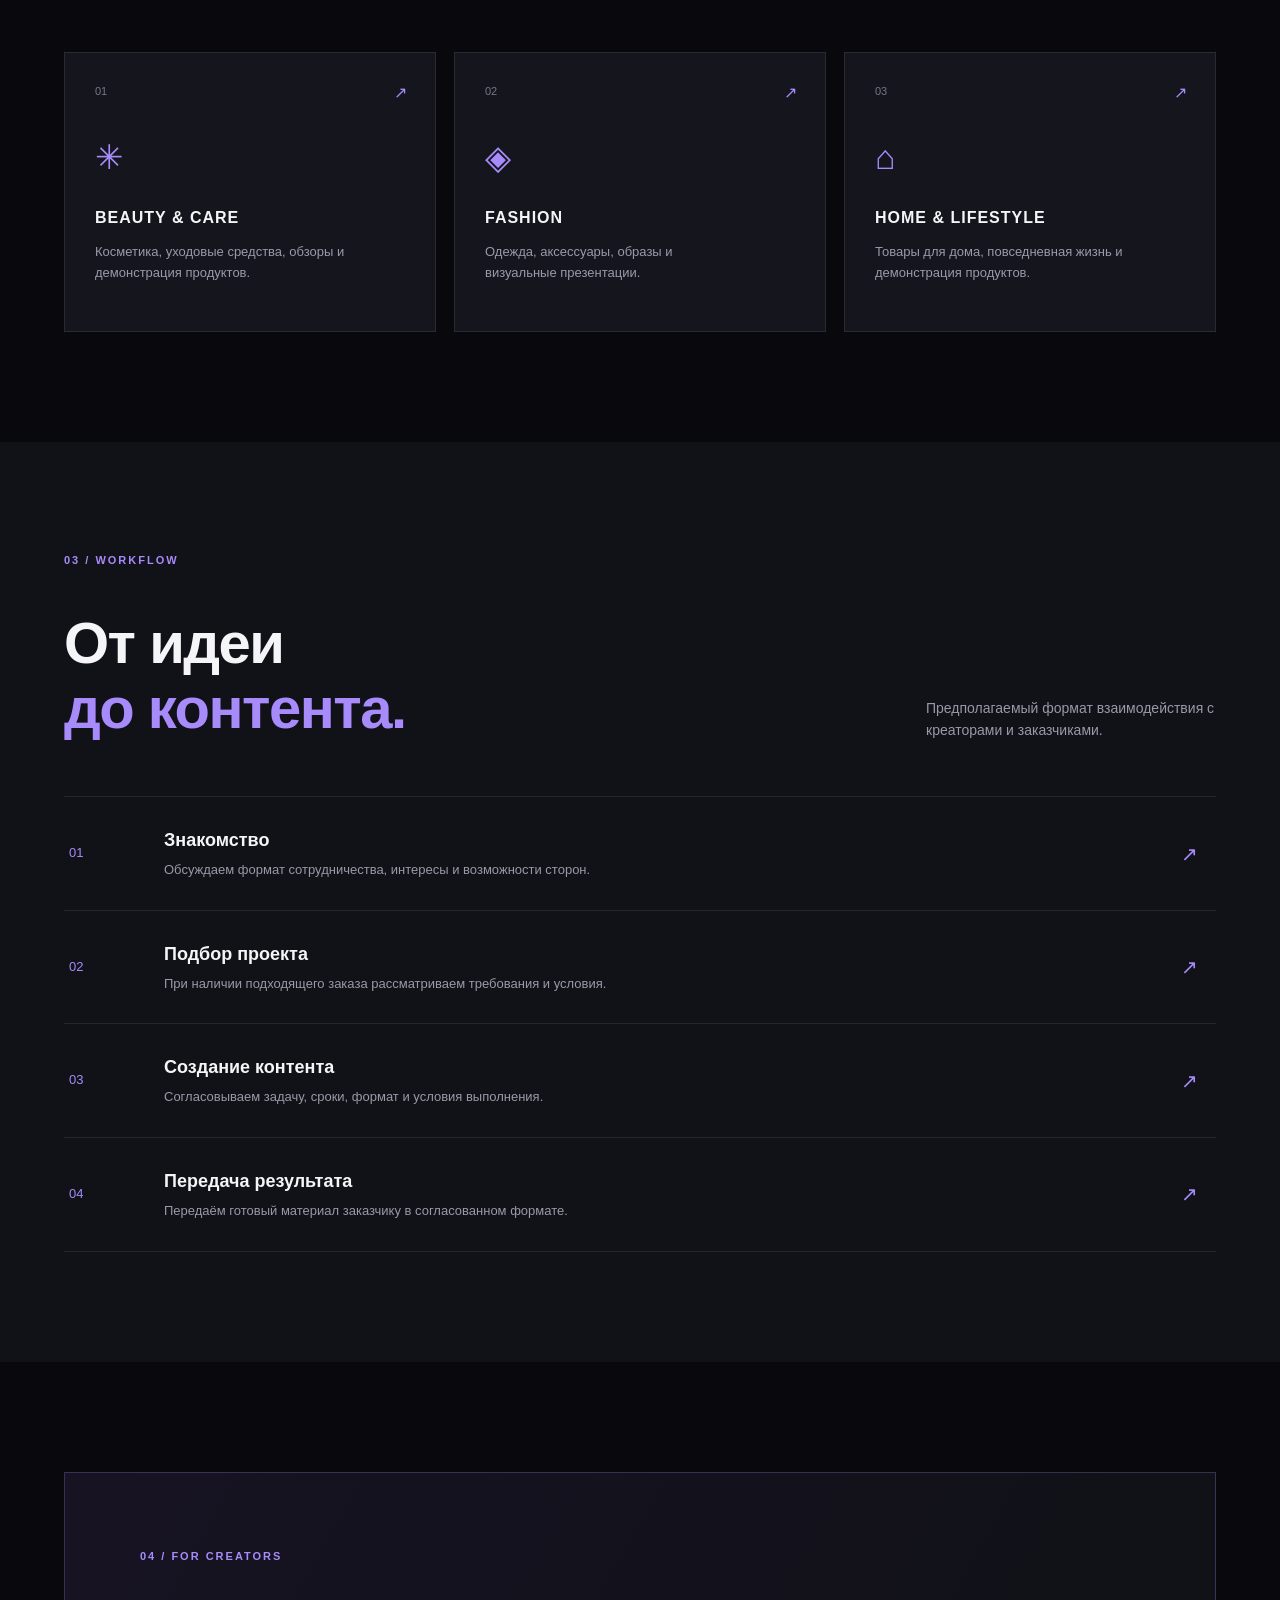
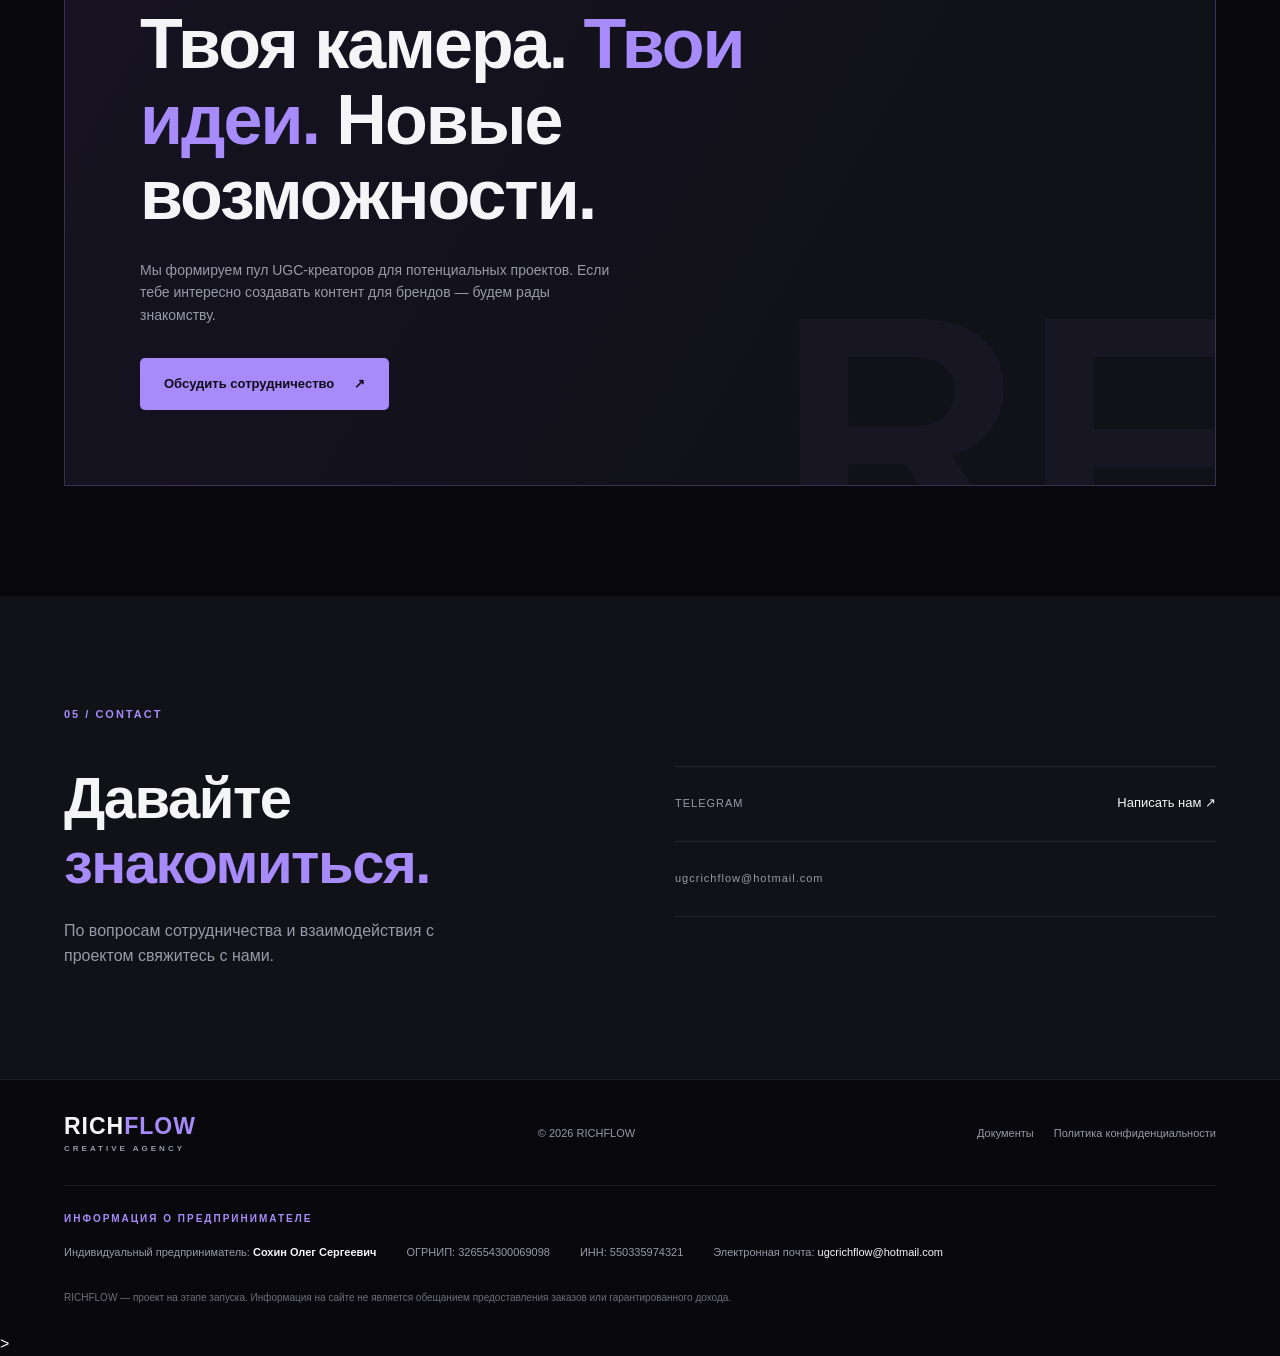
==== commit d11e643c: "Update index.html" ====
--- a/index.html
+++ b/index.html
@@ -344,8 +344,8 @@
                     <!-- ДОБАВЬТЕ РЕАЛЬНУЮ ПОЧТУ, КОГДА СОЗДАДИТЕ ЕЁ -->
 
                     <div class="contact-link contact-muted">
-                        <span>EMAIL</span>
-                        <span>Скоро появится</span>
+                        <span>ugcrichflow@hotmail.com</span>
+                        
                     </div>
 
                 </div>
@@ -396,7 +396,7 @@
             </p>
 
             <p>
-                ИНН: 559335974321
+                ИНН: 550335974321
             </p>
 
             <p>
--- a/css/style.css
+++ b/css/style.css
@@ -920,3 +920,55 @@
 .footer-links a:hover {
     color: var(--accent);
   }
+
+/* ENTREPRENEUR DETAILS */
+
+.footer-legal {
+    margin-top: 32px;
+    padding-top: 25px;
+    border-top: 1px solid var(--border);
+}
+
+.footer-legal-title {
+    color: var(--accent);
+    font-size: 10px;
+    font-weight: 700;
+    letter-spacing: 2px;
+    margin-bottom: 17px;
+}
+
+.footer-legal-details {
+    display: flex;
+    flex-wrap: wrap;
+    gap: 12px 30px;
+}
+
+.footer-legal-details p {
+    color: var(--muted);
+    font-size: 11px;
+}
+
+.footer-legal-details strong {
+    color: var(--text);
+    font-weight: 600;
+}
+
+.footer-legal-details a {
+    color: var(--text);
+    transition: color .25s;
+}
+
+.footer-legal-details a:hover {
+    color: var(--accent);
+}
+
+@media (max-width: 600px) {
+    .footer-legal-details {
+        flex-direction: column;
+        gap: 9px;
+    }
+
+    .footer-legal-title {
+        line-height: 1.5;
+    }
+}
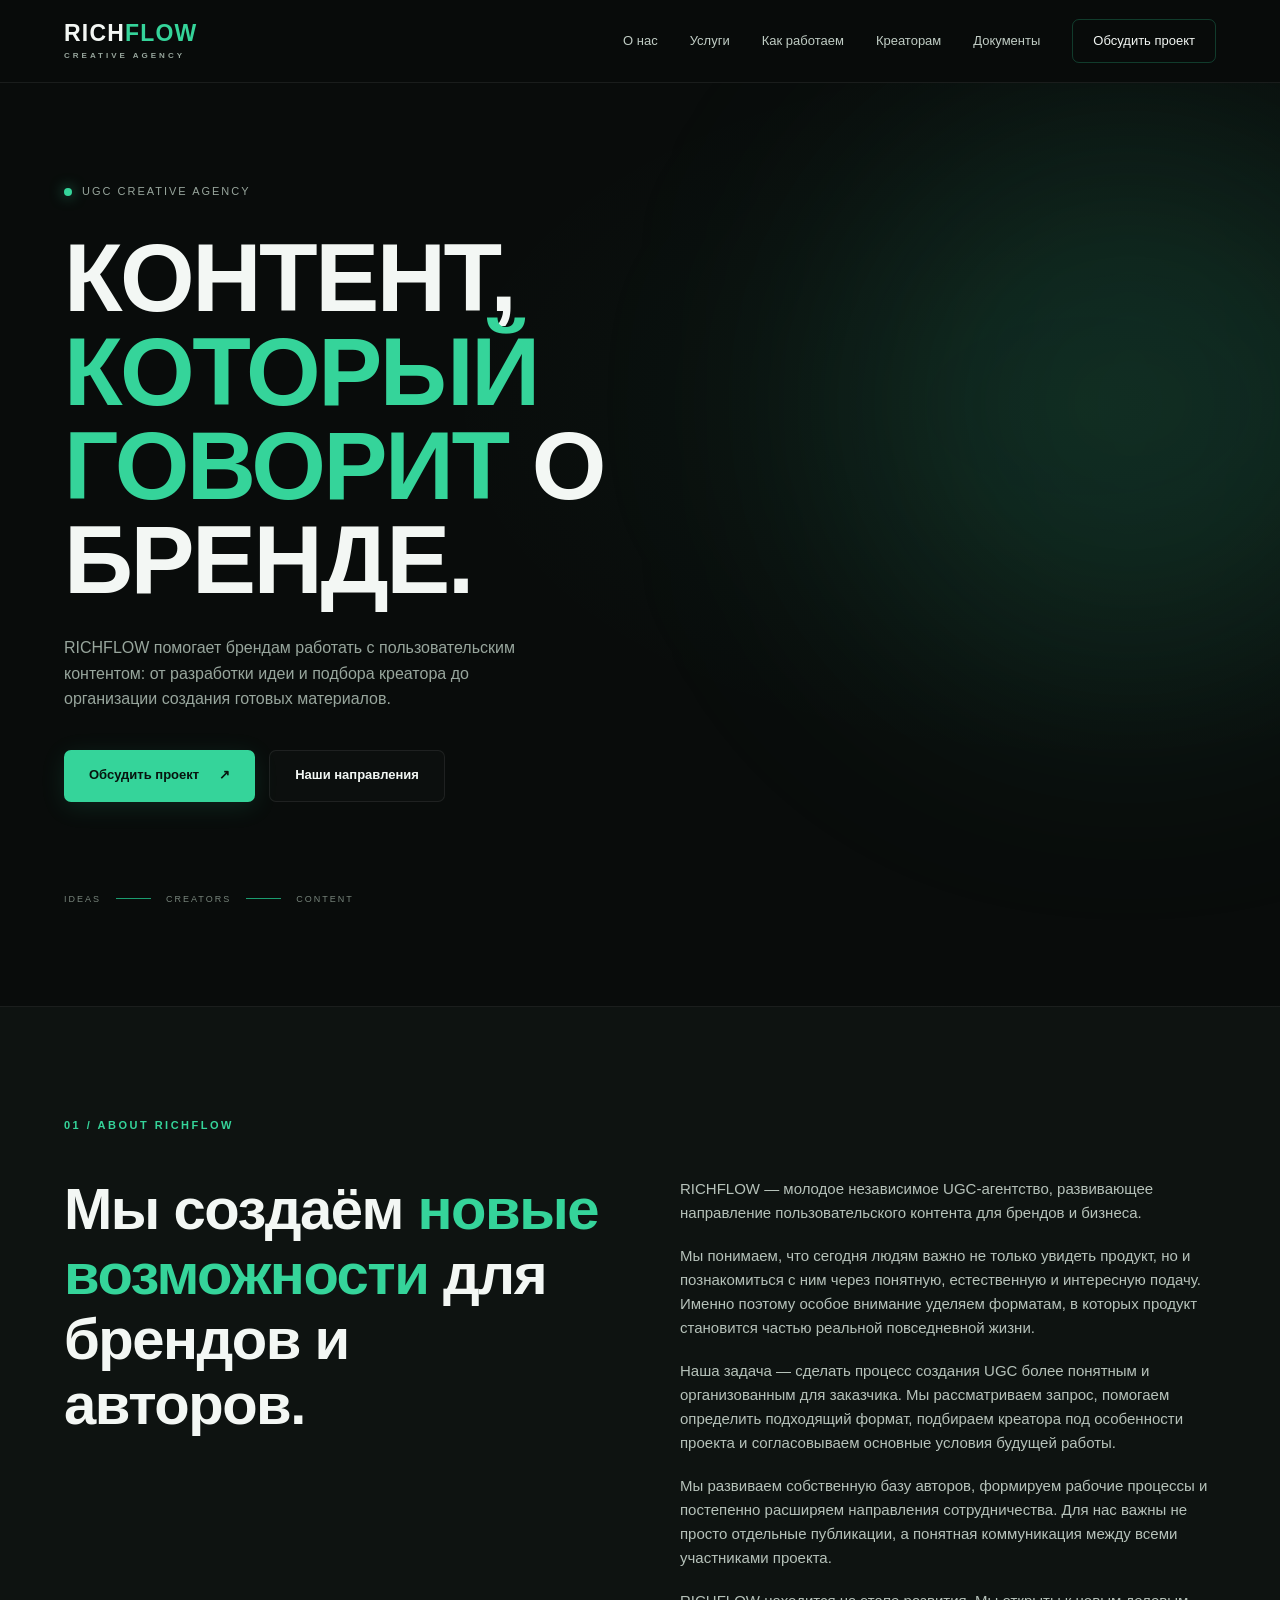
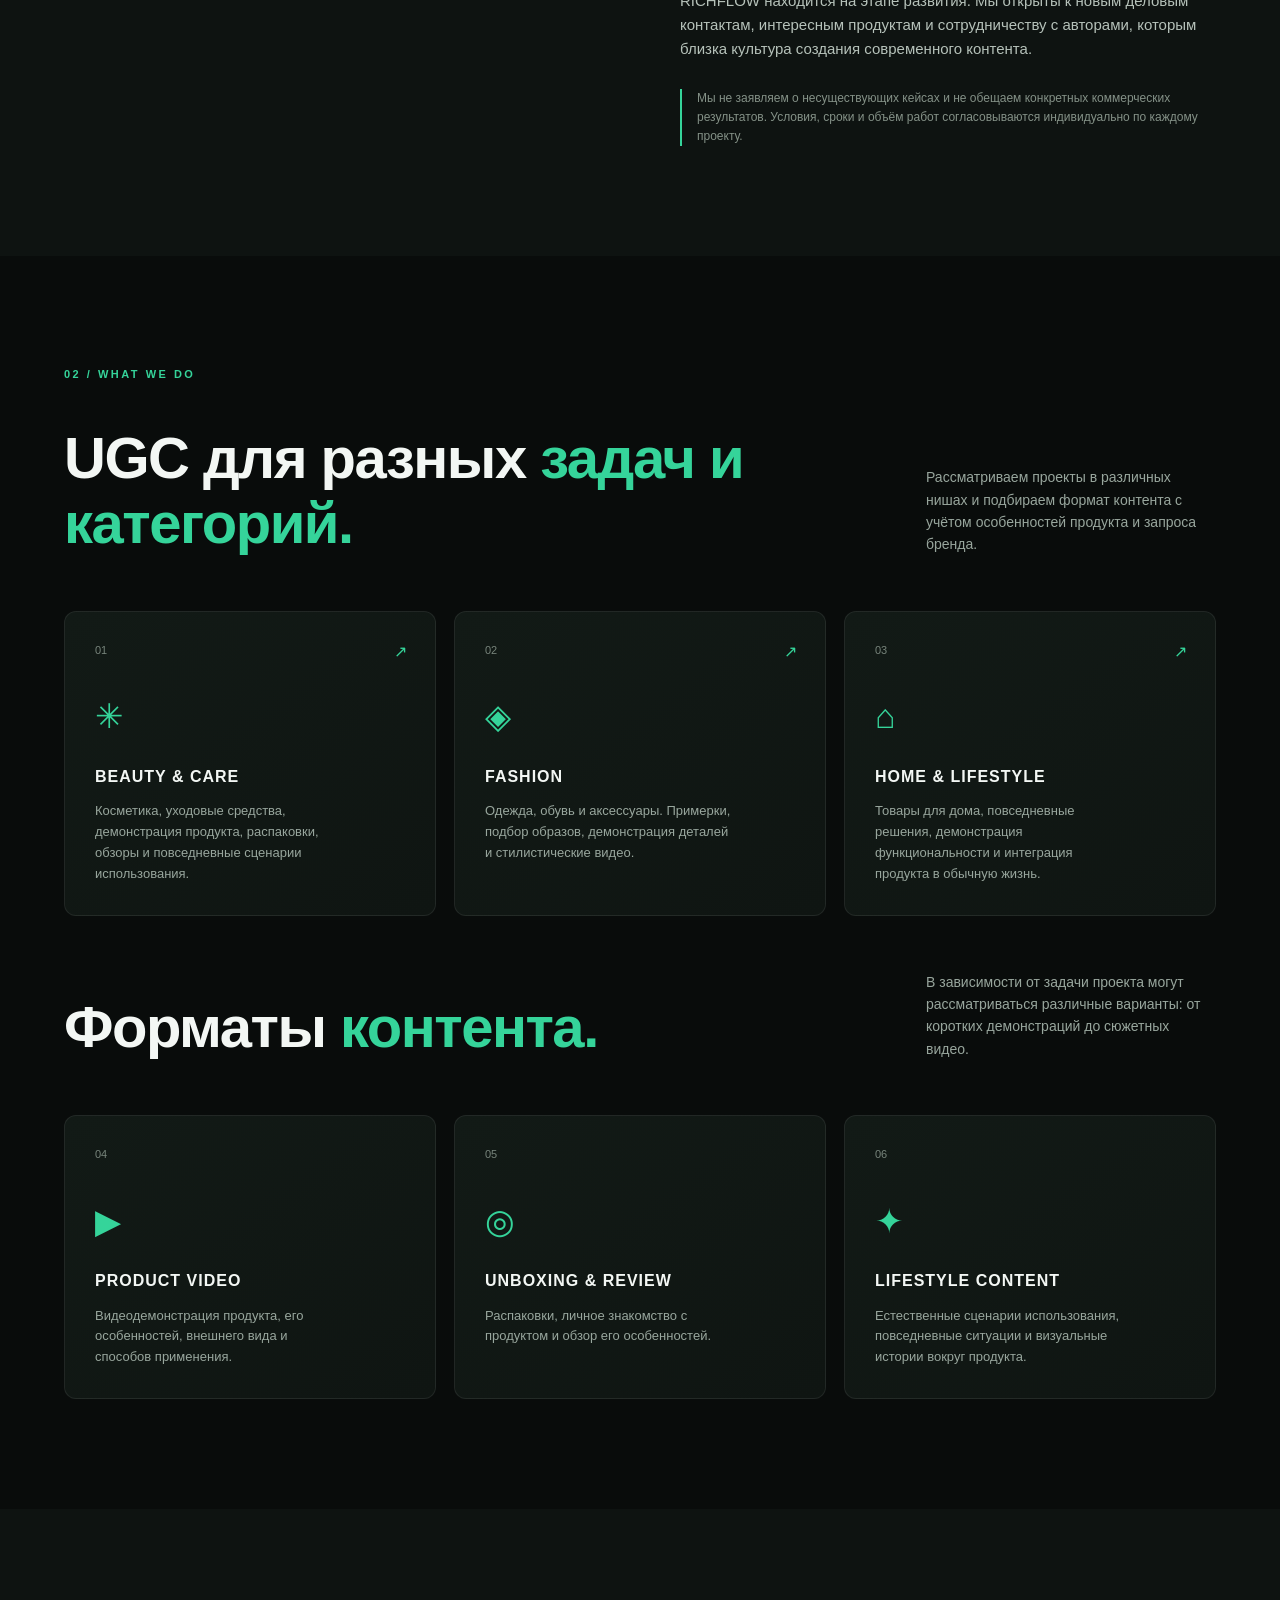
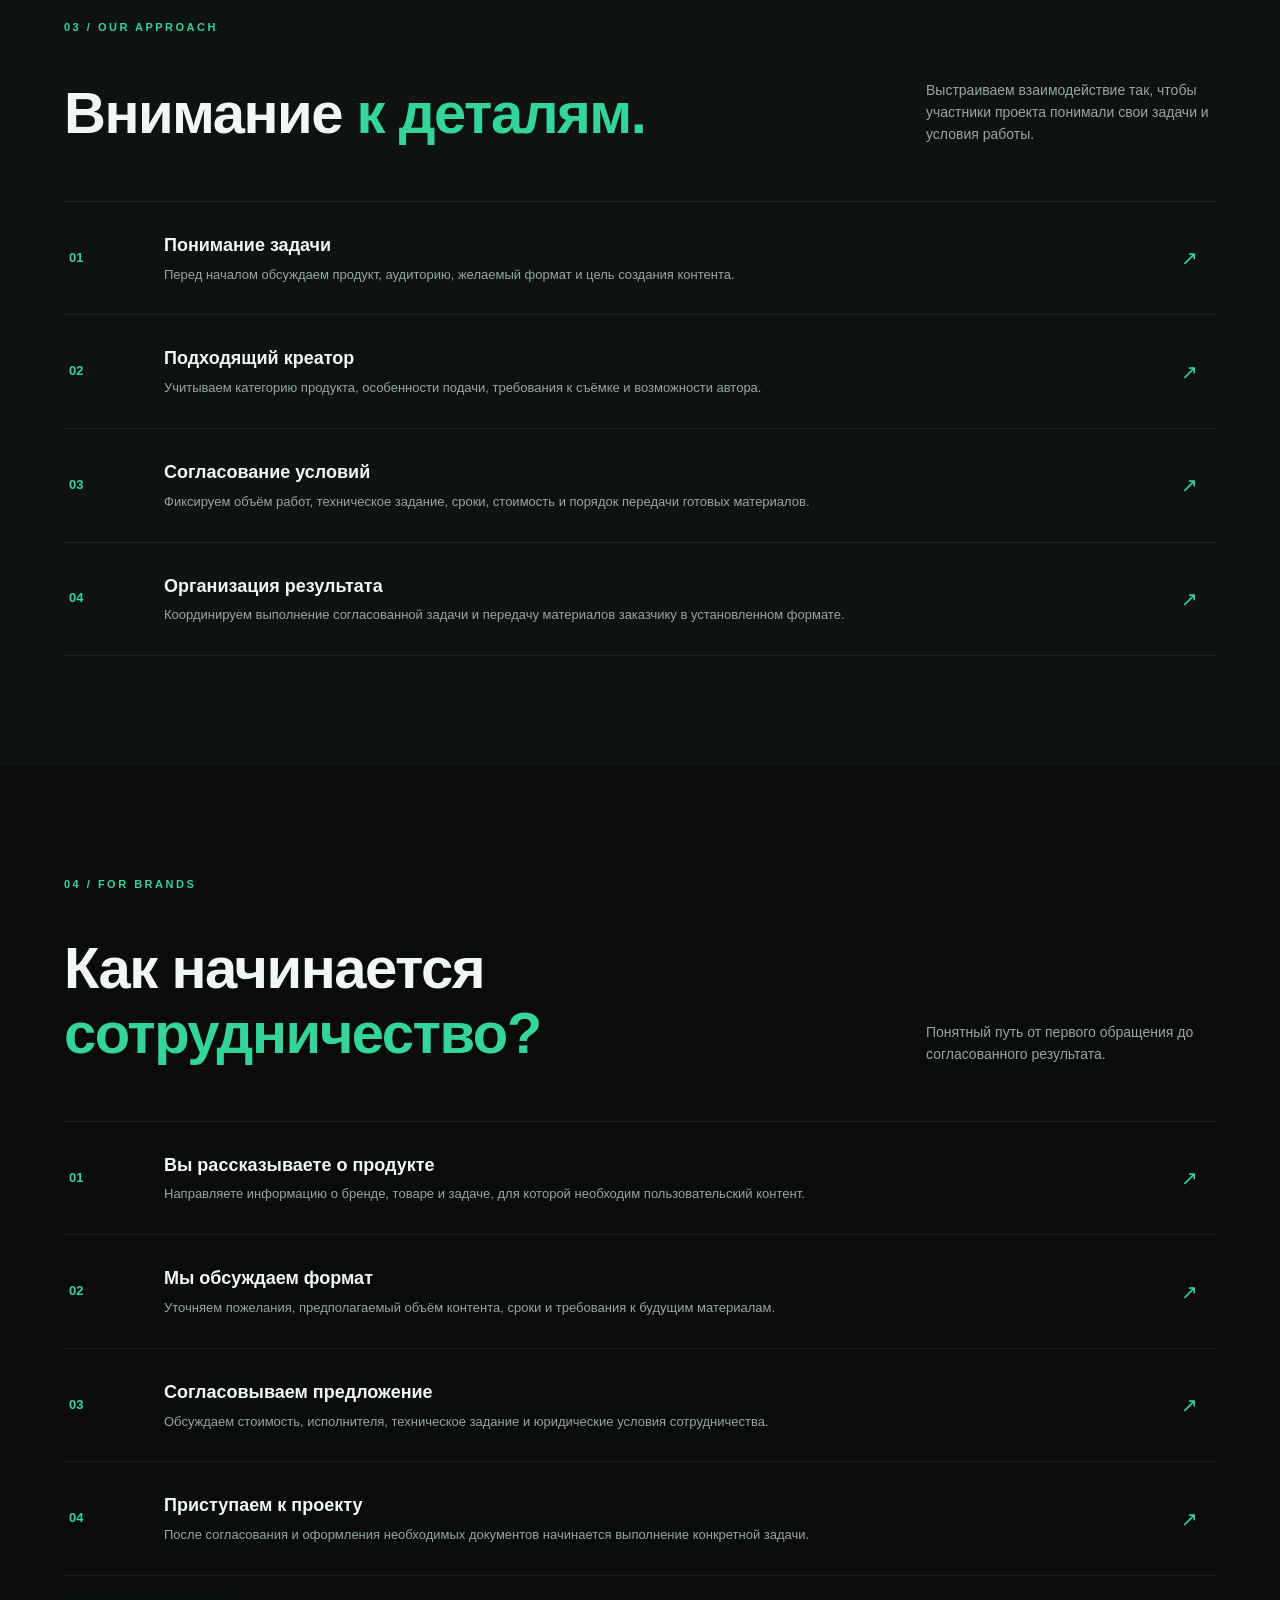
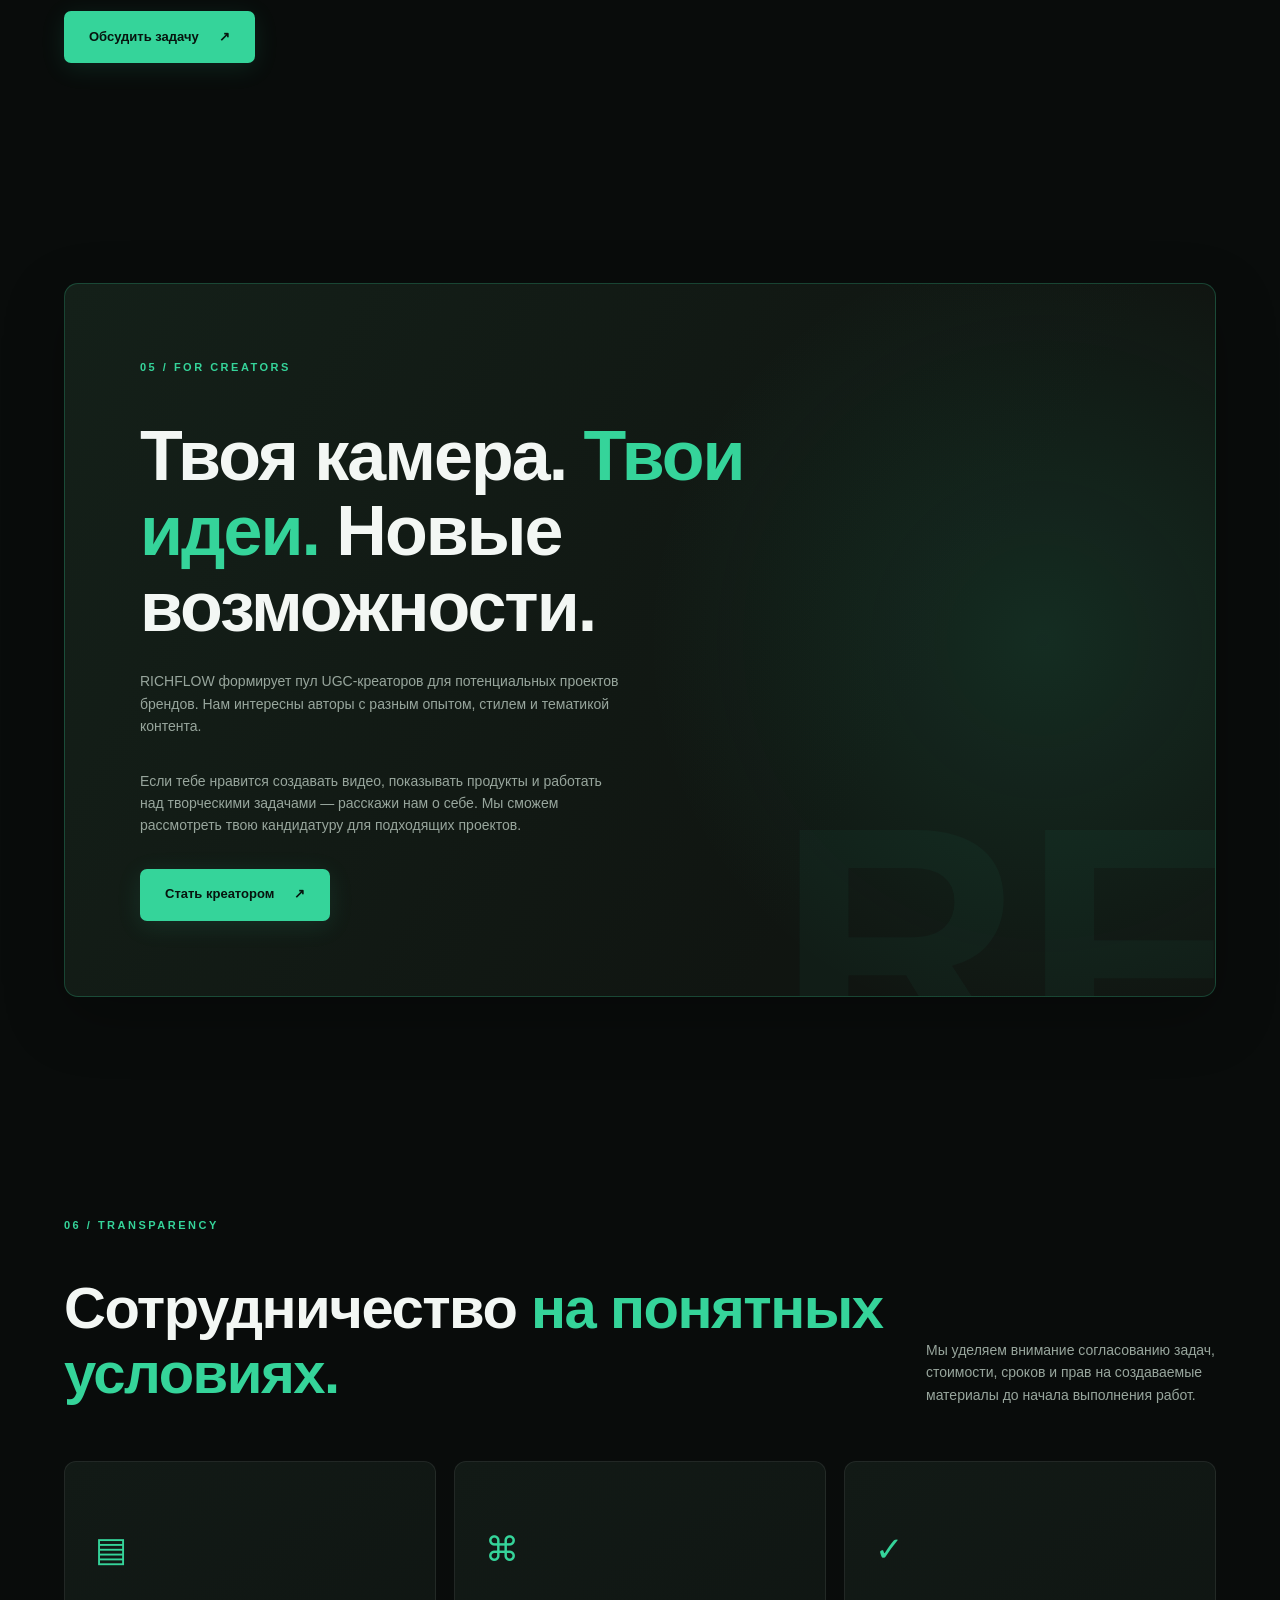
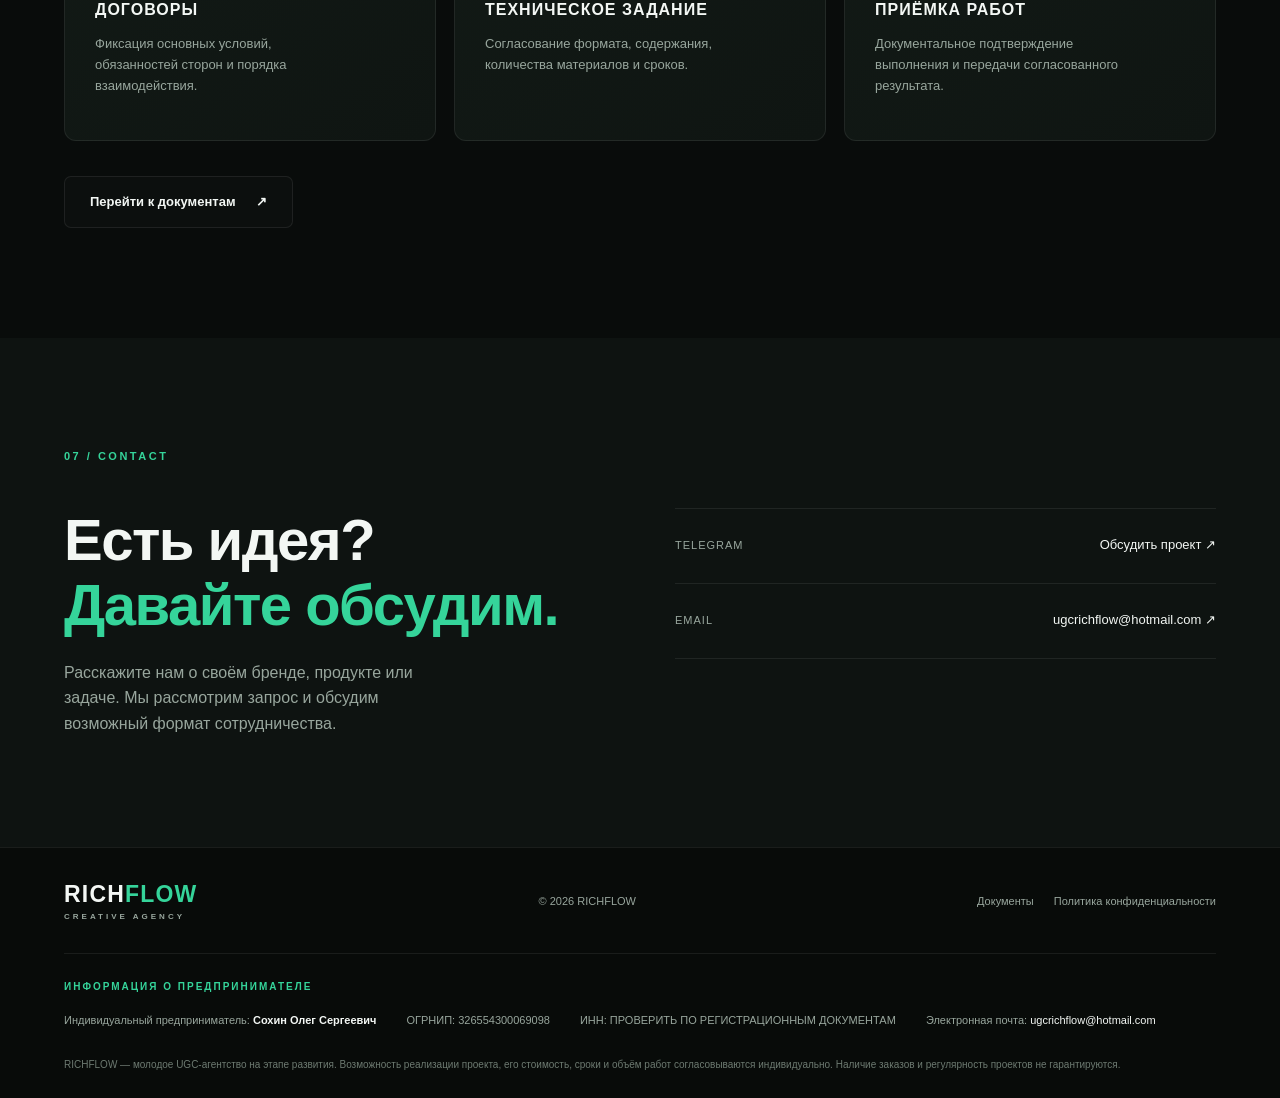
==== commit b667a2c2: "Update index.html" ====
--- a/index.html
+++ b/index.html
@@ -5,15 +5,15 @@
     <meta charset="UTF-8">
     <meta name="viewport" content="width=device-width, initial-scale=1.0">
 
-    <title>RICHFLOW — UGC Creative Agency</title>
-    <meta name="description" content="RICHFLOW — начинающее UGC-агентство. Создаём возможности для сотрудничества брендов и UGC-креаторов.">
+    <title>RICHFLOW — UGC-агентство для брендов и бизнеса</title>
+    <meta name="description" content="RICHFLOW — молодое UGC-агентство. Помогаем брендам организовать создание пользовательского контента: от идеи и подбора креатора до готового материала.">
 
     <meta property="og:title" content="RICHFLOW — UGC Creative Agency">
-    <meta property="og:description" content="Объединяем бренды и создателей пользовательского контента.">
+    <meta property="og:description" content="Создание пользовательского контента для брендов. Идеи, креаторы и организация производства UGC.">
     <meta property="og:type" content="website">
     <meta property="og:image" content="assets/og-image.svg">
 
-    <meta name="theme-color" content="#09090d">
+    <meta name="theme-color" content="#090c0b">
 
     <link rel="icon" href="assets/favicon.svg" type="image/svg+xml">
     <link rel="stylesheet" href="css/style.css">
@@ -41,11 +41,11 @@
 
         <nav class="navigation" id="navigation">
             <a href="#about">О нас</a>
-            <a href="#directions">Направления</a>
+            <a href="#directions">Услуги</a>
             <a href="#process">Как работаем</a>
             <a href="#creators">Креаторам</a>
             <a href="pages/documents.html">Документы</a>
-            <a href="#contact" class="nav-contact">Связаться</a>
+            <a href="#contact" class="nav-contact">Обсудить проект</a>
         </nav>
 
     </div>
@@ -63,37 +63,39 @@
 
             <div class="eyebrow">
                 <span class="status-dot"></span>
-                INDEPENDENT UGC PROJECT
+                UGC CREATIVE AGENCY
             </div>
 
             <h1>
-                CONTENT THAT
-                <span>MOVES BRANDS.</span>
+                КОНТЕНТ,
+                <span>КОТОРЫЙ ГОВОРИТ</span>
+                О БРЕНДЕ.
             </h1>
 
             <p class="hero-description">
-                Создаём пространство для сотрудничества
-                брендов и UGC-креаторов.
-                Контент, идеи и новые возможности.
+                RICHFLOW помогает брендам работать
+                с пользовательским контентом:
+                от разработки идеи и подбора креатора
+                до организации создания готовых материалов.
             </p>
 
             <div class="hero-buttons">
-                <a href="#about" class="button button-primary">
-                    О проекте
+                <a href="#contact" class="button button-primary">
+                    Обсудить проект
                     <span>↗</span>
                 </a>
 
-                <a href="#creators" class="button button-outline">
-                    Стать креатором
+                <a href="#directions" class="button button-outline">
+                    Наши направления
                 </a>
             </div>
 
             <div class="hero-bottom">
-                <span>CREATIVITY</span>
+                <span>IDEAS</span>
+                <span class="hero-line"></span>
+                <span>CREATORS</span>
                 <span class="hero-line"></span>
                 <span>CONTENT</span>
-                <span class="hero-line"></span>
-                <span>CONNECTION</span>
             </div>
 
         </div>
@@ -105,61 +107,92 @@
     <section class="section about" id="about">
         <div class="container">
 
-            <div class="section-label">01 / ABOUT US</div>
+            <div class="section-label">01 / ABOUT RICHFLOW</div>
 
             <div class="about-grid">
 
                 <div>
                     <h2>
-                        Мы строим
-                        <span>новый подход</span>
-                        к UGC-контенту.
+                        Мы создаём
+                        <span>новые возможности</span>
+                        для брендов и авторов.
                     </h2>
                 </div>
 
                 <div class="about-text">
-                    <p>
-                        RICHFLOW — независимый UGC-проект
-                        на этапе запуска.
-                    </p>
-
-                    <p>
-                        Наша идея — объединять бренды,
-                        которым необходим современный
-                        пользовательский контент, и авторов,
-                        готовых создавать его.
-                    </p>
-
-                    <p>
-                        Сейчас мы формируем пул креаторов,
-                        выстраиваем процессы и развиваем
-                        направление сотрудничества.
+
+                    <p>
+                        RICHFLOW — молодое независимое UGC-агентство,
+                        развивающее направление пользовательского
+                        контента для брендов и бизнеса.
+                    </p>
+
+                    <p>
+                        Мы понимаем, что сегодня людям важно не только
+                        увидеть продукт, но и познакомиться с ним
+                        через понятную, естественную и интересную подачу.
+                        Именно поэтому особое внимание уделяем форматам,
+                        в которых продукт становится частью реальной
+                        повседневной жизни.
+                    </p>
+
+                    <p>
+                        Наша задача — сделать процесс создания UGC
+                        более понятным и организованным для заказчика.
+                        Мы рассматриваем запрос, помогаем определить
+                        подходящий формат, подбираем креатора под
+                        особенности проекта и согласовываем основные
+                        условия будущей работы.
+                    </p>
+
+                    <p>
+                        Мы развиваем собственную базу авторов,
+                        формируем рабочие процессы и постепенно
+                        расширяем направления сотрудничества.
+                        Для нас важны не просто отдельные публикации,
+                        а понятная коммуникация между всеми участниками
+                        проекта.
+                    </p>
+
+                    <p>
+                        RICHFLOW находится на этапе развития.
+                        Мы открыты к новым деловым контактам,
+                        интересным продуктам и сотрудничеству
+                        с авторами, которым близка культура
+                        создания современного контента.
                     </p>
 
                     <span class="small-note">
-                        Проект находится на стадии формирования.
-                        Наличие заказов и регулярность заданий
-                        не гарантируются.
+                        Мы не заявляем о несуществующих кейсах
+                        и не обещаем конкретных коммерческих результатов.
+                        Условия, сроки и объём работ согласовываются
+                        индивидуально по каждому проекту.
                     </span>
-                </div>
-
-            </div>
-        </div>
-    </section>
-
-
-    <!-- DIRECTIONS -->
+
+                </div>
+
+            </div>
+        </div>
+    </section>
+
+
+    <!-- DIRECTIONS / SERVICES -->
 
     <section class="section directions" id="directions">
         <div class="container">
 
-            <div class="section-label">02 / DIRECTIONS</div>
+            <div class="section-label">02 / WHAT WE DO</div>
 
             <div class="section-heading">
-                <h2>Контент для разных<br><span>категорий брендов.</span></h2>
+                <h2>
+                    UGC для разных
+                    <span>задач и категорий.</span>
+                </h2>
+
                 <p>
-                    Рассматриваем различные форматы
-                    пользовательского контента.
+                    Рассматриваем проекты в различных нишах
+                    и подбираем формат контента с учётом
+                    особенностей продукта и запроса бренда.
                 </p>
             </div>
 
@@ -168,53 +201,122 @@
                 <article class="direction-card">
                     <div class="card-number">01</div>
                     <div class="card-icon">✳</div>
+
                     <h3>BEAUTY & CARE</h3>
+
                     <p>
                         Косметика, уходовые средства,
-                        обзоры и демонстрация продуктов.
-                    </p>
+                        демонстрация продукта, распаковки,
+                        обзоры и повседневные сценарии использования.
+                    </p>
+
                     <span class="card-arrow">↗</span>
                 </article>
+
 
                 <article class="direction-card">
                     <div class="card-number">02</div>
                     <div class="card-icon">◈</div>
+
                     <h3>FASHION</h3>
-                    <p>
-                        Одежда, аксессуары, образы
-                        и визуальные презентации.
-                    </p>
+
+                    <p>
+                        Одежда, обувь и аксессуары.
+                        Примерки, подбор образов,
+                        демонстрация деталей и стилистические видео.
+                    </p>
+
                     <span class="card-arrow">↗</span>
                 </article>
+
 
                 <article class="direction-card">
                     <div class="card-number">03</div>
                     <div class="card-icon">⌂</div>
+
                     <h3>HOME & LIFESTYLE</h3>
-                    <p>
-                        Товары для дома, повседневная
-                        жизнь и демонстрация продуктов.
-                    </p>
+
+                    <p>
+                        Товары для дома, повседневные решения,
+                        демонстрация функциональности
+                        и интеграция продукта в обычную жизнь.
+                    </p>
+
                     <span class="card-arrow">↗</span>
                 </article>
 
             </div>
-        </div>
-    </section>
-
-
-    <!-- PROCESS -->
-
-    <section class="section process" id="process">
+
+            <div class="section-heading" style="margin-top:55px;">
+                <h2>
+                    Форматы
+                    <span>контента.</span>
+                </h2>
+
+                <p>
+                    В зависимости от задачи проекта
+                    могут рассматриваться различные варианты:
+                    от коротких демонстраций до сюжетных видео.
+                </p>
+            </div>
+
+            <div class="direction-grid">
+
+                <article class="direction-card">
+                    <div class="card-number">04</div>
+                    <div class="card-icon">▶</div>
+                    <h3>PRODUCT VIDEO</h3>
+                    <p>
+                        Видеодемонстрация продукта,
+                        его особенностей, внешнего вида
+                        и способов применения.
+                    </p>
+                </article>
+
+                <article class="direction-card">
+                    <div class="card-number">05</div>
+                    <div class="card-icon">◎</div>
+                    <h3>UNBOXING & REVIEW</h3>
+                    <p>
+                        Распаковки, личное знакомство
+                        с продуктом и обзор его особенностей.
+                    </p>
+                </article>
+
+                <article class="direction-card">
+                    <div class="card-number">06</div>
+                    <div class="card-icon">✦</div>
+                    <h3>LIFESTYLE CONTENT</h3>
+                    <p>
+                        Естественные сценарии использования,
+                        повседневные ситуации и визуальные
+                        истории вокруг продукта.
+                    </p>
+                </article>
+
+            </div>
+
+        </div>
+    </section>
+
+
+    <!-- WHY RICHFLOW -->
+
+    <section class="section process" id="advantages">
         <div class="container">
 
-            <div class="section-label">03 / WORKFLOW</div>
+            <div class="section-label">03 / OUR APPROACH</div>
 
             <div class="section-heading">
-                <h2>От идеи<br><span>до контента.</span></h2>
+                <h2>
+                    Внимание
+                    <span>к деталям.</span>
+                </h2>
+
                 <p>
-                    Предполагаемый формат взаимодействия
-                    с креаторами и заказчиками.
+                    Выстраиваем взаимодействие так,
+                    чтобы участники проекта понимали
+                    свои задачи и условия работы.
                 </p>
             </div>
 
@@ -223,10 +325,11 @@
                 <div class="process-item">
                     <span class="process-number">01</span>
                     <div>
-                        <h3>Знакомство</h3>
-                        <p>
-                            Обсуждаем формат сотрудничества,
-                            интересы и возможности сторон.
+                        <h3>Понимание задачи</h3>
+                        <p>
+                            Перед началом обсуждаем продукт,
+                            аудиторию, желаемый формат
+                            и цель создания контента.
                         </p>
                     </div>
                     <span class="process-symbol">↗</span>
@@ -235,10 +338,11 @@
                 <div class="process-item">
                     <span class="process-number">02</span>
                     <div>
-                        <h3>Подбор проекта</h3>
-                        <p>
-                            При наличии подходящего заказа
-                            рассматриваем требования и условия.
+                        <h3>Подходящий креатор</h3>
+                        <p>
+                            Учитываем категорию продукта,
+                            особенности подачи, требования
+                            к съёмке и возможности автора.
                         </p>
                     </div>
                     <span class="process-symbol">↗</span>
@@ -247,10 +351,11 @@
                 <div class="process-item">
                     <span class="process-number">03</span>
                     <div>
-                        <h3>Создание контента</h3>
-                        <p>
-                            Согласовываем задачу, сроки,
-                            формат и условия выполнения.
+                        <h3>Согласование условий</h3>
+                        <p>
+                            Фиксируем объём работ, техническое
+                            задание, сроки, стоимость и порядок
+                            передачи готовых материалов.
                         </p>
                     </div>
                     <span class="process-symbol">↗</span>
@@ -259,16 +364,104 @@
                 <div class="process-item">
                     <span class="process-number">04</span>
                     <div>
-                        <h3>Передача результата</h3>
-                        <p>
-                            Передаём готовый материал
-                            заказчику в согласованном формате.
-                        </p>
-                    </div>
-                    <span class="process-symbol">↗</span>
-                </div>
-
-            </div>
+                        <h3>Организация результата</h3>
+                        <p>
+                            Координируем выполнение согласованной
+                            задачи и передачу материалов
+                            заказчику в установленном формате.
+                        </p>
+                    </div>
+                    <span class="process-symbol">↗</span>
+                </div>
+
+            </div>
+
+        </div>
+    </section>
+
+
+    <!-- WORKFLOW FOR CLIENTS -->
+
+    <section class="section directions" id="workflow">
+        <div class="container">
+
+            <div class="section-label">04 / FOR BRANDS</div>
+
+            <div class="section-heading">
+                <h2>
+                    Как начинается
+                    <span>сотрудничество?</span>
+                </h2>
+
+                <p>
+                    Понятный путь от первого обращения
+                    до согласованного результата.
+                </p>
+            </div>
+
+            <div class="process-list">
+
+                <div class="process-item">
+                    <span class="process-number">01</span>
+                    <div>
+                        <h3>Вы рассказываете о продукте</h3>
+                        <p>
+                            Направляете информацию о бренде,
+                            товаре и задаче, для которой
+                            необходим пользовательский контент.
+                        </p>
+                    </div>
+                    <span class="process-symbol">↗</span>
+                </div>
+
+                <div class="process-item">
+                    <span class="process-number">02</span>
+                    <div>
+                        <h3>Мы обсуждаем формат</h3>
+                        <p>
+                            Уточняем пожелания, предполагаемый
+                            объём контента, сроки и требования
+                            к будущим материалам.
+                        </p>
+                    </div>
+                    <span class="process-symbol">↗</span>
+                </div>
+
+                <div class="process-item">
+                    <span class="process-number">03</span>
+                    <div>
+                        <h3>Согласовываем предложение</h3>
+                        <p>
+                            Обсуждаем стоимость, исполнителя,
+                            техническое задание и юридические
+                            условия сотрудничества.
+                        </p>
+                    </div>
+                    <span class="process-symbol">↗</span>
+                </div>
+
+                <div class="process-item">
+                    <span class="process-number">04</span>
+                    <div>
+                        <h3>Приступаем к проекту</h3>
+                        <p>
+                            После согласования и оформления
+                            необходимых документов начинается
+                            выполнение конкретной задачи.
+                        </p>
+                    </div>
+                    <span class="process-symbol">↗</span>
+                </div>
+
+            </div>
+
+            <div class="hero-buttons" style="margin-top:35px;">
+                <a href="#contact" class="button button-primary">
+                    Обсудить задачу
+                    <span>↗</span>
+                </a>
+            </div>
+
         </div>
     </section>
 
@@ -280,7 +473,7 @@
 
             <div class="creator-panel">
 
-                <div class="section-label">04 / FOR CREATORS</div>
+                <div class="section-label">05 / FOR CREATORS</div>
 
                 <h2>
                     Твоя камера.
@@ -289,14 +482,22 @@
                 </h2>
 
                 <p>
-                    Мы формируем пул UGC-креаторов
-                    для потенциальных проектов.
-                    Если тебе интересно создавать контент
-                    для брендов — будем рады знакомству.
+                    RICHFLOW формирует пул UGC-креаторов
+                    для потенциальных проектов брендов.
+                    Нам интересны авторы с разным опытом,
+                    стилем и тематикой контента.
                 </p>
 
+                <p>
+                    Если тебе нравится создавать видео,
+                    показывать продукты и работать
+                    над творческими задачами — расскажи
+                    нам о себе. Мы сможем рассмотреть
+                    твою кандидатуру для подходящих проектов.
+                </p>
+
                 <a href="#contact" class="button button-primary">
-                    Обсудить сотрудничество
+                    Стать креатором
                     <span>↗</span>
                 </a>
 
@@ -307,46 +508,108 @@
     </section>
 
 
+    <!-- DOCUMENTS / TRANSPARENCY -->
+
+    <section class="section directions" id="documents-info">
+        <div class="container">
+
+            <div class="section-label">06 / TRANSPARENCY</div>
+
+            <div class="section-heading">
+                <h2>
+                    Сотрудничество
+                    <span>на понятных условиях.</span>
+                </h2>
+
+                <p>
+                    Мы уделяем внимание согласованию задач,
+                    стоимости, сроков и прав на создаваемые
+                    материалы до начала выполнения работ.
+                </p>
+            </div>
+
+            <div class="direction-grid">
+
+                <article class="direction-card">
+                    <div class="card-icon">▤</div>
+                    <h3>ДОГОВОРЫ</h3>
+                    <p>
+                        Фиксация основных условий,
+                        обязанностей сторон и порядка
+                        взаимодействия.
+                    </p>
+                </article>
+
+                <article class="direction-card">
+                    <div class="card-icon">⌘</div>
+                    <h3>ТЕХНИЧЕСКОЕ ЗАДАНИЕ</h3>
+                    <p>
+                        Согласование формата, содержания,
+                        количества материалов и сроков.
+                    </p>
+                </article>
+
+                <article class="direction-card">
+                    <div class="card-icon">✓</div>
+                    <h3>ПРИЁМКА РАБОТ</h3>
+                    <p>
+                        Документальное подтверждение
+                        выполнения и передачи согласованного
+                        результата.
+                    </p>
+                </article>
+
+            </div>
+
+            <div class="hero-buttons" style="margin-top:35px;">
+                <a href="pages/documents.html" class="button button-outline">
+                    Перейти к документам
+                    <span>↗</span>
+                </a>
+            </div>
+
+        </div>
+    </section>
+
+
     <!-- CONTACT -->
 
     <section class="section contact" id="contact">
         <div class="container">
 
-            <div class="section-label">05 / CONTACT</div>
+            <div class="section-label">07 / CONTACT</div>
 
             <div class="contact-grid">
 
                 <div>
                     <h2>
-                        Давайте
-                        <span>знакомиться.</span>
+                        Есть идея?
+                        <span>Давайте обсудим.</span>
                     </h2>
 
                     <p>
-                        По вопросам сотрудничества
-                        и взаимодействия с проектом
-                        свяжитесь с нами.
+                        Расскажите нам о своём бренде,
+                        продукте или задаче. Мы рассмотрим
+                        запрос и обсудим возможный формат
+                        сотрудничества.
                     </p>
                 </div>
 
                 <div class="contact-links">
-
-                    <!-- ЗАМЕНИТЕ username НА СВОЙ TELEGRAM -->
 
                     <a href="https://t.me/ugc_richflow"
                        target="_blank"
                        rel="noopener noreferrer"
                        class="contact-link">
                         <span>TELEGRAM</span>
-                        <span>Написать нам ↗</span>
+                        <span>Обсудить проект ↗</span>
                     </a>
 
-                    <!-- ДОБАВЬТЕ РЕАЛЬНУЮ ПОЧТУ, КОГДА СОЗДАДИТЕ ЕЁ -->
-
-                    <div class="contact-link contact-muted">
-                        <span>ugcrichflow@hotmail.com</span>
-                        
-                    </div>
+                    <a href="mailto:ugcrichflow@hotmail.com"
+                       class="contact-link">
+                        <span>EMAIL</span>
+                        <span>ugcrichflow@hotmail.com ↗</span>
+                    </a>
 
                 </div>
 
@@ -355,7 +618,6 @@
     </section>
 
 </main>
-
 
 
 <footer class="footer">
@@ -377,8 +639,6 @@
 
     </div>
 
-    <!-- РЕКВИЗИТЫ ПРЕДПРИНИМАТЕЛЯ -->
-
     <div class="container footer-legal">
 
         <div class="footer-legal-title">
@@ -386,6 +646,7 @@
         </div>
 
         <div class="footer-legal-details">
+
             <p>
                 Индивидуальный предприниматель:
                 <strong>Сохин Олег Сергеевич</strong>
@@ -396,7 +657,7 @@
             </p>
 
             <p>
-                ИНН: 550335974321
+                ИНН: ПРОВЕРИТЬ ПО РЕГИСТРАЦИОННЫМ ДОКУМЕНТАМ
             </p>
 
             <p>
@@ -405,18 +666,18 @@
                     ugcrichflow@hotmail.com
                 </a>
             </p>
+
         </div>
 
     </div>
 
     <div class="container footer-disclaimer">
-        RICHFLOW — проект на этапе запуска.
-        Информация на сайте не является обещанием
-        предоставления заказов или гарантированного дохода.
+        RICHFLOW — молодое UGC-агентство на этапе развития.
+        Возможность реализации проекта, его стоимость,
+        сроки и объём работ согласовываются индивидуально.
+        Наличие заказов и регулярность проектов не гарантируются.
     </div>
 </footer>
 
-
 </body>
 </html>
->
--- a/css/style.css
+++ b/css/style.css
@@ -1,15 +1,32 @@
 
 @import url('https://fonts.googleapis.com/css2?family=DM+Sans:wght@400;500;600;700;800&display=swap');
 
+/* =========================================
+   RICHFLOW — PREMIUM EMERALD
+   Complete visual stylesheet
+========================================= */
+
 :root {
-    --bg: #09090d;
-    --bg-light: #111118;
-    --card: #15151e;
-    --text: #f5f5f7;
-    --muted: #9999a8;
-    --accent: #a78bfa;
-    --accent-dark: #7555d9;
-    --border: rgba(255,255,255,0.09);
+    --bg: #090c0b;
+    --bg-light: #0e1311;
+    --card: #121a16;
+    --card-hover: #17221c;
+
+    --text: #f3f7f4;
+    --muted: #98a69d;
+
+    --accent: #35d49a;
+    --accent-light: #65e5b5;
+    --accent-dark: #1b9d70;
+
+    --border: rgba(255,255,255,0.075);
+    --accent-border: rgba(53,212,154,0.24);
+
+    --shadow: 0 20px 60px rgba(0,0,0,0.25);
+    --glow: 0 0 35px rgba(53,212,154,0.12);
+
+    --radius: 12px;
+    --transition: .3s ease;
 }
 
 * {
@@ -53,19 +70,23 @@
     color: var(--accent);
     font-size: 11px;
     font-weight: 700;
-    letter-spacing: 2px;
+    letter-spacing: 2.5px;
     margin-bottom: 42px;
-}
-
-
-/* HEADER */
+    text-transform: uppercase;
+}
+
+
+/* =========================================
+   HEADER
+========================================= */
 
 .header {
     position: sticky;
     top: 0;
     z-index: 100;
-    background: rgba(9,9,13,0.88);
-    backdrop-filter: blur(18px);
+    background: rgba(9,12,11,0.88);
+    backdrop-filter: blur(20px);
+    -webkit-backdrop-filter: blur(20px);
     border-bottom: 1px solid var(--border);
 }
 
@@ -79,7 +100,7 @@
 .logo {
     font-size: 23px;
     font-weight: 800;
-    letter-spacing: 1px;
+    letter-spacing: 1.2px;
     line-height: 1;
 }
 
@@ -102,9 +123,10 @@
 }
 
 .navigation a {
-    color: #c4c4ce;
+    color: #c0ccc4;
     font-size: 13px;
-    transition: color .25s;
+    font-weight: 500;
+    transition: color var(--transition);
 }
 
 .navigation a:hover {
@@ -112,10 +134,16 @@
 }
 
 .navigation .nav-contact {
-    color: white;
-    padding: 11px 19px;
-    border: 1px solid var(--border);
-    border-radius: 6px;
+    color: var(--text);
+    padding: 11px 20px;
+    border: 1px solid var(--accent-border);
+    border-radius: 7px;
+    transition: all var(--transition);
+}
+
+.navigation .nav-contact:hover {
+    background: rgba(53,212,154,0.09);
+    border-color: var(--accent);
 }
 
 .menu-toggle {
@@ -131,13 +159,15 @@
 .menu-toggle span {
     display: block;
     height: 2px;
-    background: white;
+    background: var(--text);
     margin: 6px 0;
-    transition: .25s;
-}
-
-
-/* HERO */
+    transition: var(--transition);
+}
+
+
+/* =========================================
+   HERO
+========================================= */
 
 .hero {
     min-height: 690px;
@@ -146,6 +176,13 @@
     position: relative;
     overflow: hidden;
     border-bottom: 1px solid var(--border);
+    background:
+        radial-gradient(
+            ellipse at 85% 35%,
+            rgba(53,212,154,0.055),
+            transparent 42%
+        ),
+        var(--bg);
 }
 
 .hero-glow {
@@ -153,8 +190,9 @@
     width: 560px;
     height: 560px;
     border-radius: 50%;
-    background: rgba(130,90,230,.16);
-    filter: blur(120px);
+    background: rgba(53,212,154,0.13);
+    filter: blur(130px);
+    -webkit-filter: blur(130px);
     right: -130px;
     top: 40px;
     pointer-events: none;
@@ -181,14 +219,14 @@
     height: 8px;
     border-radius: 50%;
     background: var(--accent);
-    box-shadow: 0 0 15px var(--accent);
+    box-shadow: 0 0 14px rgba(53,212,154,0.65);
 }
 
 .hero h1 {
     font-size: clamp(48px, 8vw, 96px);
     line-height: .98;
     font-weight: 800;
-    letter-spacing: -2px;
+    letter-spacing: -2.5px;
     max-width: 900px;
 }
 
@@ -219,11 +257,15 @@
     align-items: center;
     justify-content: center;
     gap: 20px;
-    padding: 0 24px;
-    border-radius: 5px;
+    padding: 0 25px;
+    border-radius: 7px;
     font-size: 13px;
     font-weight: 700;
-    transition: transform .25s, background .25s, border-color .25s;
+    transition:
+        transform var(--transition),
+        background var(--transition),
+        border-color var(--transition),
+        box-shadow var(--transition);
 }
 
 .button:hover {
@@ -232,19 +274,23 @@
 
 .button-primary {
     background: var(--accent);
-    color: #100d19;
+    color: #07140e;
+    box-shadow: 0 5px 25px rgba(53,212,154,0.12);
 }
 
 .button-primary:hover {
-    background: #c0aaff;
+    background: var(--accent-light);
+    box-shadow: 0 8px 30px rgba(53,212,154,0.22);
 }
 
 .button-outline {
     border: 1px solid var(--border);
+    background: rgba(255,255,255,0.015);
 }
 
 .button-outline:hover {
     border-color: var(--accent);
+    background: rgba(53,212,154,0.05);
 }
 
 .hero-bottom {
@@ -253,18 +299,20 @@
     gap: 15px;
     margin-top: 90px;
     font-size: 9px;
-    color: #777784;
+    color: #77847b;
     letter-spacing: 2px;
 }
 
 .hero-line {
     width: 35px;
     height: 1px;
-    background: #444450;
-}
-
-
-/* ABOUT */
+    background: var(--accent-dark);
+}
+
+
+/* =========================================
+   ABOUT
+========================================= */
 
 .about {
     background: var(--bg-light);
@@ -285,14 +333,14 @@
 }
 
 .about-text p {
-    color: #c0c0ca;
+    color: #b6c2ba;
     margin-bottom: 19px;
     font-size: 15px;
 }
 
 .small-note {
     display: block;
-    color: #777784;
+    color: #849187;
     font-size: 12px;
     border-left: 2px solid var(--accent);
     padding-left: 15px;
@@ -300,7 +348,9 @@
 }
 
 
-/* DIRECTIONS */
+/* =========================================
+   DIRECTIONS
+========================================= */
 
 .section-heading {
     display: flex;
@@ -325,19 +375,30 @@
 .direction-card {
     position: relative;
     min-height: 280px;
-    background: var(--card);
+    background: linear-gradient(
+        145deg,
+        var(--card),
+        #0f1512
+    );
     border: 1px solid var(--border);
+    border-radius: var(--radius);
     padding: 30px;
-    transition: transform .3s, border-color .3s;
+    transition:
+        transform var(--transition),
+        border-color var(--transition),
+        background var(--transition),
+        box-shadow var(--transition);
 }
 
 .direction-card:hover {
     transform: translateY(-6px);
-    border-color: rgba(167,139,250,.55);
+    border-color: var(--accent-border);
+    background: var(--card-hover);
+    box-shadow: var(--shadow), var(--glow);
 }
 
 .card-number {
-    color: #777784;
+    color: #77847b;
     font-size: 11px;
 }
 
@@ -364,10 +425,17 @@
     right: 28px;
     top: 27px;
     color: var(--accent);
-}
-
-
-/* PROCESS */
+    transition: transform var(--transition);
+}
+
+.direction-card:hover .card-arrow {
+    transform: translate(3px, -3px);
+}
+
+
+/* =========================================
+   PROCESS
+========================================= */
 
 .process {
     background: var(--bg-light);
@@ -384,11 +452,17 @@
     align-items: center;
     padding: 29px 5px;
     border-bottom: 1px solid var(--border);
+    transition: padding var(--transition);
+}
+
+.process-item:hover {
+    padding-left: 12px;
 }
 
 .process-number {
     color: var(--accent);
     font-size: 13px;
+    font-weight: 700;
 }
 
 .process-item h3 {
@@ -407,14 +481,24 @@
 }
 
 
-/* CREATORS */
+/* =========================================
+   CREATORS
+========================================= */
 
 .creator-panel {
     position: relative;
     overflow: hidden;
     padding: 75px;
-    background: linear-gradient(120deg, #171323, #111118 70%);
-    border: 1px solid rgba(167,139,250,.25);
+    background:
+        radial-gradient(
+            circle at 85% 50%,
+            rgba(53,212,154,0.12),
+            transparent 38%
+        ),
+        linear-gradient(120deg, #142019, #101511 70%);
+    border: 1px solid var(--accent-border);
+    border-radius: 14px;
+    box-shadow: var(--shadow);
 }
 
 .creator-panel h2 {
@@ -451,12 +535,14 @@
     font-size: 340px;
     line-height: 1;
     font-weight: 800;
-    color: rgba(167,139,250,.045);
+    color: rgba(53,212,154,0.045);
     pointer-events: none;
 }
 
 
-/* CONTACT */
+/* =========================================
+   CONTACT
+========================================= */
 
 .contact {
     background: var(--bg-light);
@@ -486,6 +572,7 @@
     gap: 15px;
     border-bottom: 1px solid var(--border);
     font-size: 13px;
+    transition: padding var(--transition);
 }
 
 .contact-link span:first-child {
@@ -494,20 +581,27 @@
     letter-spacing: 1px;
 }
 
+.contact-link:hover {
+    padding-left: 8px;
+}
+
 .contact-link:hover span:last-child {
     color: var(--accent);
 }
 
 .contact-muted {
-    color: #777784;
-}
-
-
-/* FOOTER */
+    color: #77847b;
+}
+
+
+/* =========================================
+   FOOTER
+========================================= */
 
 .footer {
     padding: 35px 0 25px;
     border-top: 1px solid var(--border);
+    background: #080b09;
 }
 
 .footer-inner {
@@ -529,12 +623,30 @@
 
 .footer-disclaimer {
     margin-top: 28px;
-    color: #6d6d79;
+    color: #6d7a71;
     font-size: 10px;
 }
 
-
-/* ACCESSIBILITY */
+.footer-links {
+    display: flex;
+    flex-wrap: wrap;
+    gap: 20px;
+}
+
+.footer-links a {
+    color: var(--muted);
+    font-size: 11px;
+    transition: color var(--transition);
+}
+
+.footer-links a:hover {
+    color: var(--accent);
+}
+
+
+/* =========================================
+   ACCESSIBILITY
+========================================= */
 
 a:focus-visible,
 button:focus-visible {
@@ -542,8 +654,15 @@
     outline-offset: 4px;
 }
 
-
-/* MOBILE */
+::selection {
+    background: rgba(53,212,154,0.25);
+    color: #ffffff;
+}
+
+
+/* =========================================
+   MOBILE NAVIGATION
+========================================= */
 
 @media (max-width: 800px) {
 
@@ -563,7 +682,9 @@
         left: 0;
         right: 0;
         padding: 25px 5% 30px;
-        background: #101017;
+        background: rgba(12,17,14,0.98);
+        backdrop-filter: blur(20px);
+        -webkit-backdrop-filter: blur(20px);
         border-bottom: 1px solid var(--border);
         flex-direction: column;
         align-items: stretch;
@@ -582,7 +703,7 @@
     .navigation .nav-contact {
         text-align: center;
         margin-top: 15px;
-        border: 1px solid var(--border);
+        border: 1px solid var(--accent-border);
     }
 
     .about-grid,
@@ -635,6 +756,11 @@
     }
 }
 
+
+/* =========================================
+   SMALL MOBILE
+========================================= */
+
 @media (max-width: 480px) {
 
     .container {
@@ -692,14 +818,17 @@
     }
 }
 
-/* DOCUMENTS PAGE */
+
+/* =========================================
+   DOCUMENTS PAGE
+========================================= */
 
 .documents-hero {
     padding: 110px 0 85px;
     background:
         radial-gradient(
             circle at 85% 20%,
-            rgba(130,90,230,.15),
+            rgba(53,212,154,0.09),
             transparent 35%
         ),
         var(--bg);
@@ -731,9 +860,10 @@
     max-width: 650px;
     margin-top: 35px;
     padding: 17px 20px;
-    background: rgba(167,139,250,.07);
-    border: 1px solid rgba(167,139,250,.2);
-    color: #c7bfdc;
+    background: rgba(53,212,154,0.055);
+    border: 1px solid var(--accent-border);
+    border-radius: 8px;
+    color: #b9d3c5;
     font-size: 12px;
 }
 
@@ -772,14 +902,25 @@
     padding: 25px;
     display: flex;
     flex-direction: column;
-    background: var(--card);
+    background: linear-gradient(
+        145deg,
+        var(--card),
+        #0f1512
+    );
     border: 1px solid var(--border);
-    transition: transform .25s, border-color .25s;
+    border-radius: var(--radius);
+    transition:
+        transform var(--transition),
+        border-color var(--transition),
+        background var(--transition),
+        box-shadow var(--transition);
 }
 
 .document-card:hover {
     transform: translateY(-5px);
-    border-color: rgba(167,139,250,.5);
+    border-color: var(--accent-border);
+    background: var(--card-hover);
+    box-shadow: var(--shadow), var(--glow);
 }
 
 .document-card-top {
@@ -795,17 +936,19 @@
     justify-content: center;
     width: 43px;
     height: 48px;
-    background: rgba(167,139,250,.12);
+    background: rgba(53,212,154,0.09);
     color: var(--accent);
     font-size: 11px;
     font-weight: 800;
-    border: 1px solid rgba(167,139,250,.2);
+    border: 1px solid var(--accent-border);
+    border-radius: 6px;
 }
 
 .document-status {
     font-size: 10px;
-    color: #b9a4ed;
-    border: 1px solid rgba(167,139,250,.25);
+    color: var(--accent-light);
+    border: 1px solid var(--accent-border);
+    background: rgba(53,212,154,0.045);
     padding: 6px 9px;
     border-radius: 30px;
 }
@@ -828,7 +971,7 @@
     justify-content: space-between;
     margin-top: auto;
     padding-top: 25px;
-    color: #777784;
+    color: #77847b;
     font-size: 9px;
     letter-spacing: 1.3px;
 }
@@ -836,6 +979,11 @@
 .document-arrow {
     color: var(--accent);
     font-size: 19px;
+    transition: transform var(--transition);
+}
+
+.document-card:hover .document-arrow {
+    transform: translateX(4px);
 }
 
 .documents-dark {
@@ -848,8 +996,15 @@
     justify-content: space-between;
     gap: 35px;
     padding: 55px;
-    background: linear-gradient(120deg, #171323, #111118);
-    border: 1px solid rgba(167,139,250,.2);
+    background:
+        radial-gradient(
+            circle at 85% 50%,
+            rgba(53,212,154,0.1),
+            transparent 40%
+        ),
+        linear-gradient(120deg, #142019, #101511);
+    border: 1px solid var(--accent-border);
+    border-radius: 12px;
 }
 
 .documents-contact-box h2 {
@@ -867,6 +1022,11 @@
     font-size: 13px;
     margin-top: 18px;
 }
+
+
+/* =========================================
+   DOCUMENTS RESPONSIVENESS
+========================================= */
 
 @media (max-width: 800px) {
 
@@ -906,22 +1066,11 @@
     }
 
 }
-.footer-links {
-    display: flex;
-    flex-wrap: wrap;
-    gap: 20px;
-}
-
-.footer-links a {
-    color: var(--muted);
-    font-size: 11px;
-}
-
-.footer-links a:hover {
-    color: var(--accent);
-  }
-
-/* ENTREPRENEUR DETAILS */
+
+
+/* =========================================
+   ENTREPRENEUR DETAILS
+========================================= */
 
 .footer-legal {
     margin-top: 32px;
@@ -955,7 +1104,7 @@
 
 .footer-legal-details a {
     color: var(--text);
-    transition: color .25s;
+    transition: color var(--transition);
 }
 
 .footer-legal-details a:hover {
@@ -963,6 +1112,7 @@
 }
 
 @media (max-width: 600px) {
+
     .footer-legal-details {
         flex-direction: column;
         gap: 9px;
@@ -971,4 +1121,4 @@
     .footer-legal-title {
         line-height: 1.5;
     }
-}
+    
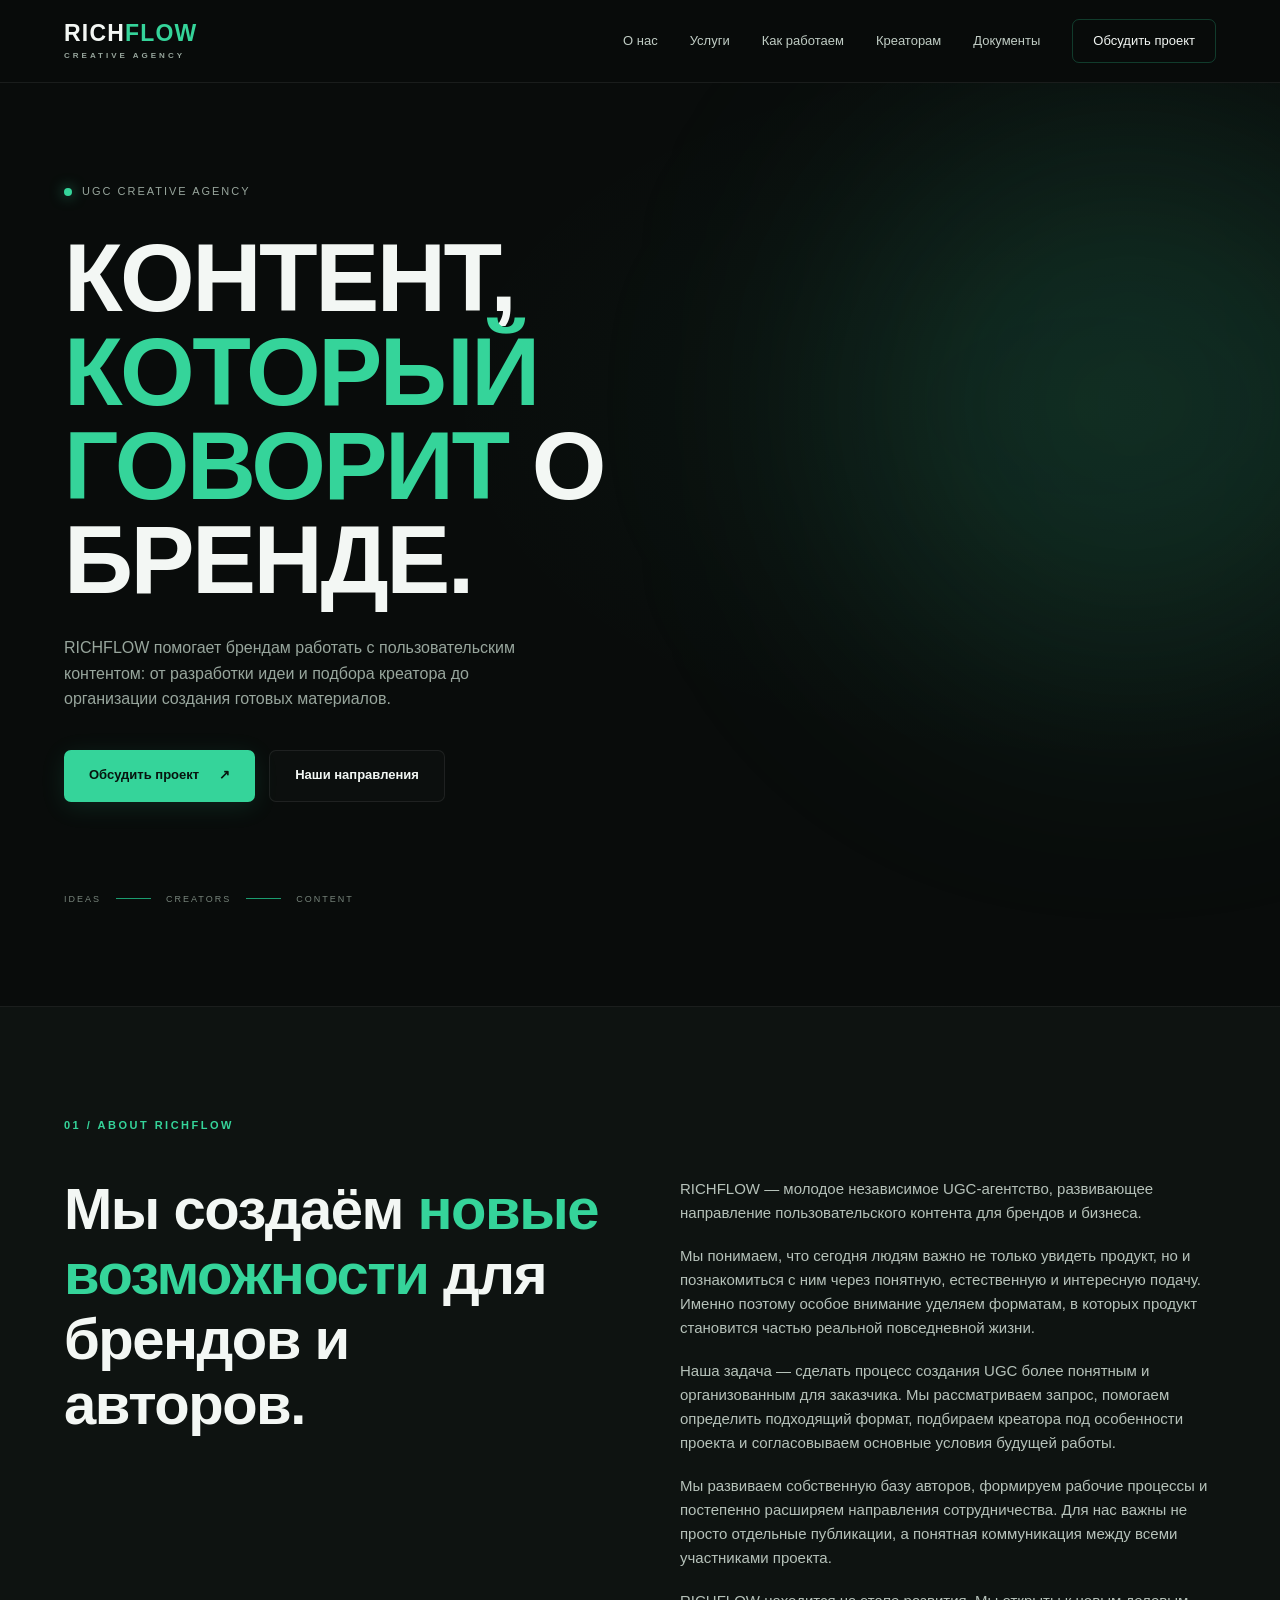
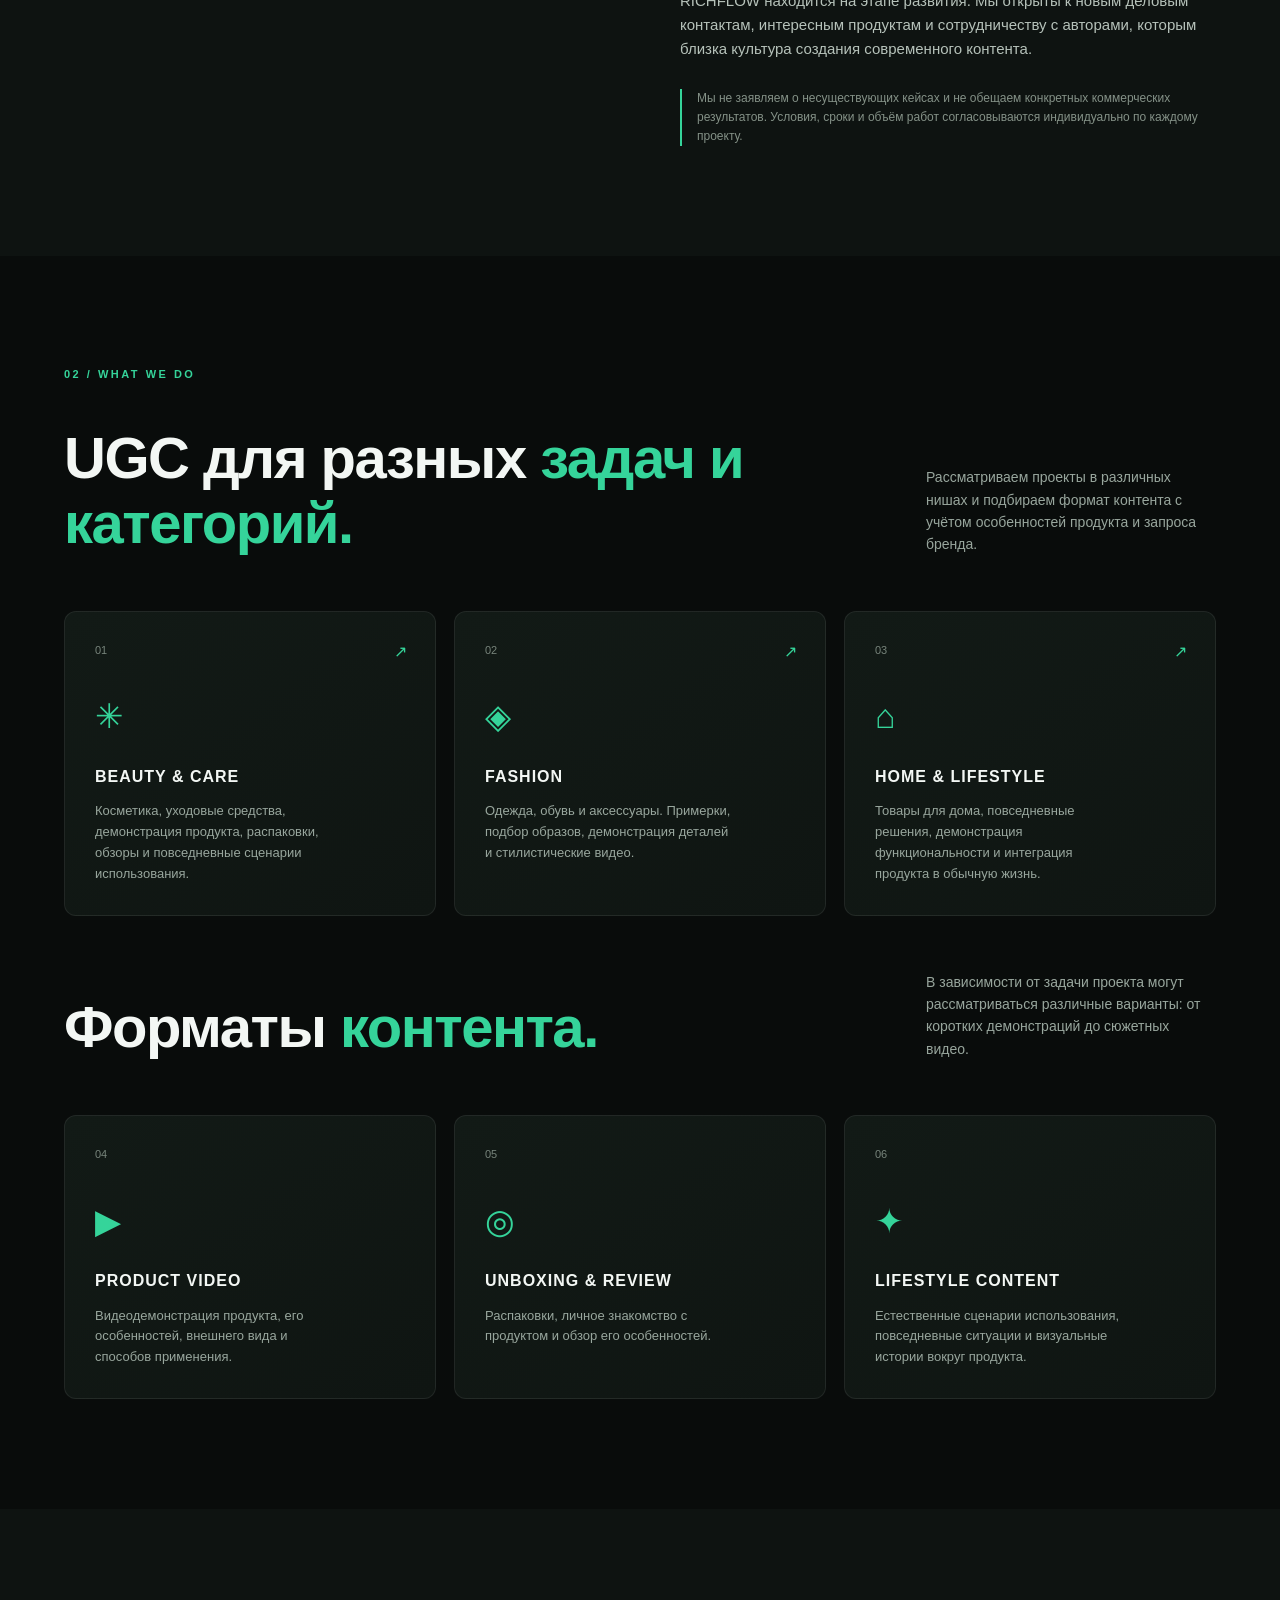
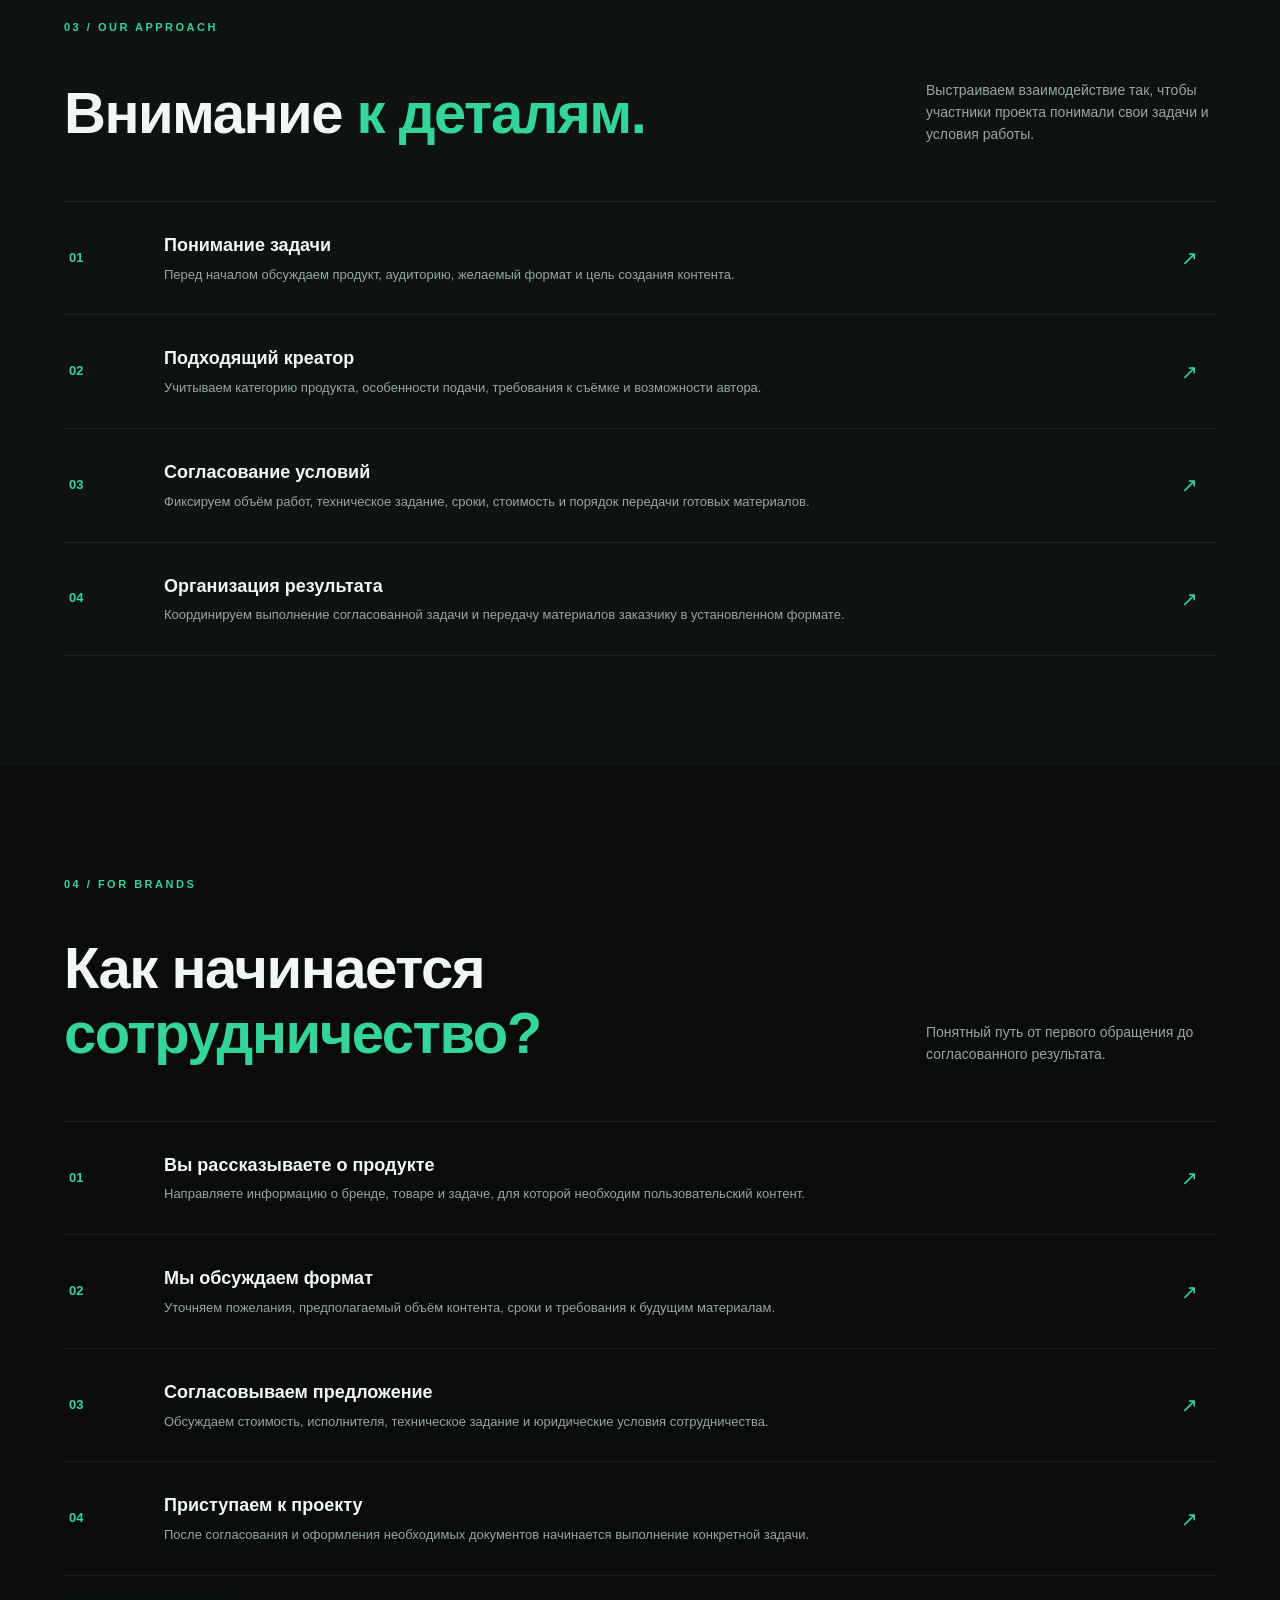
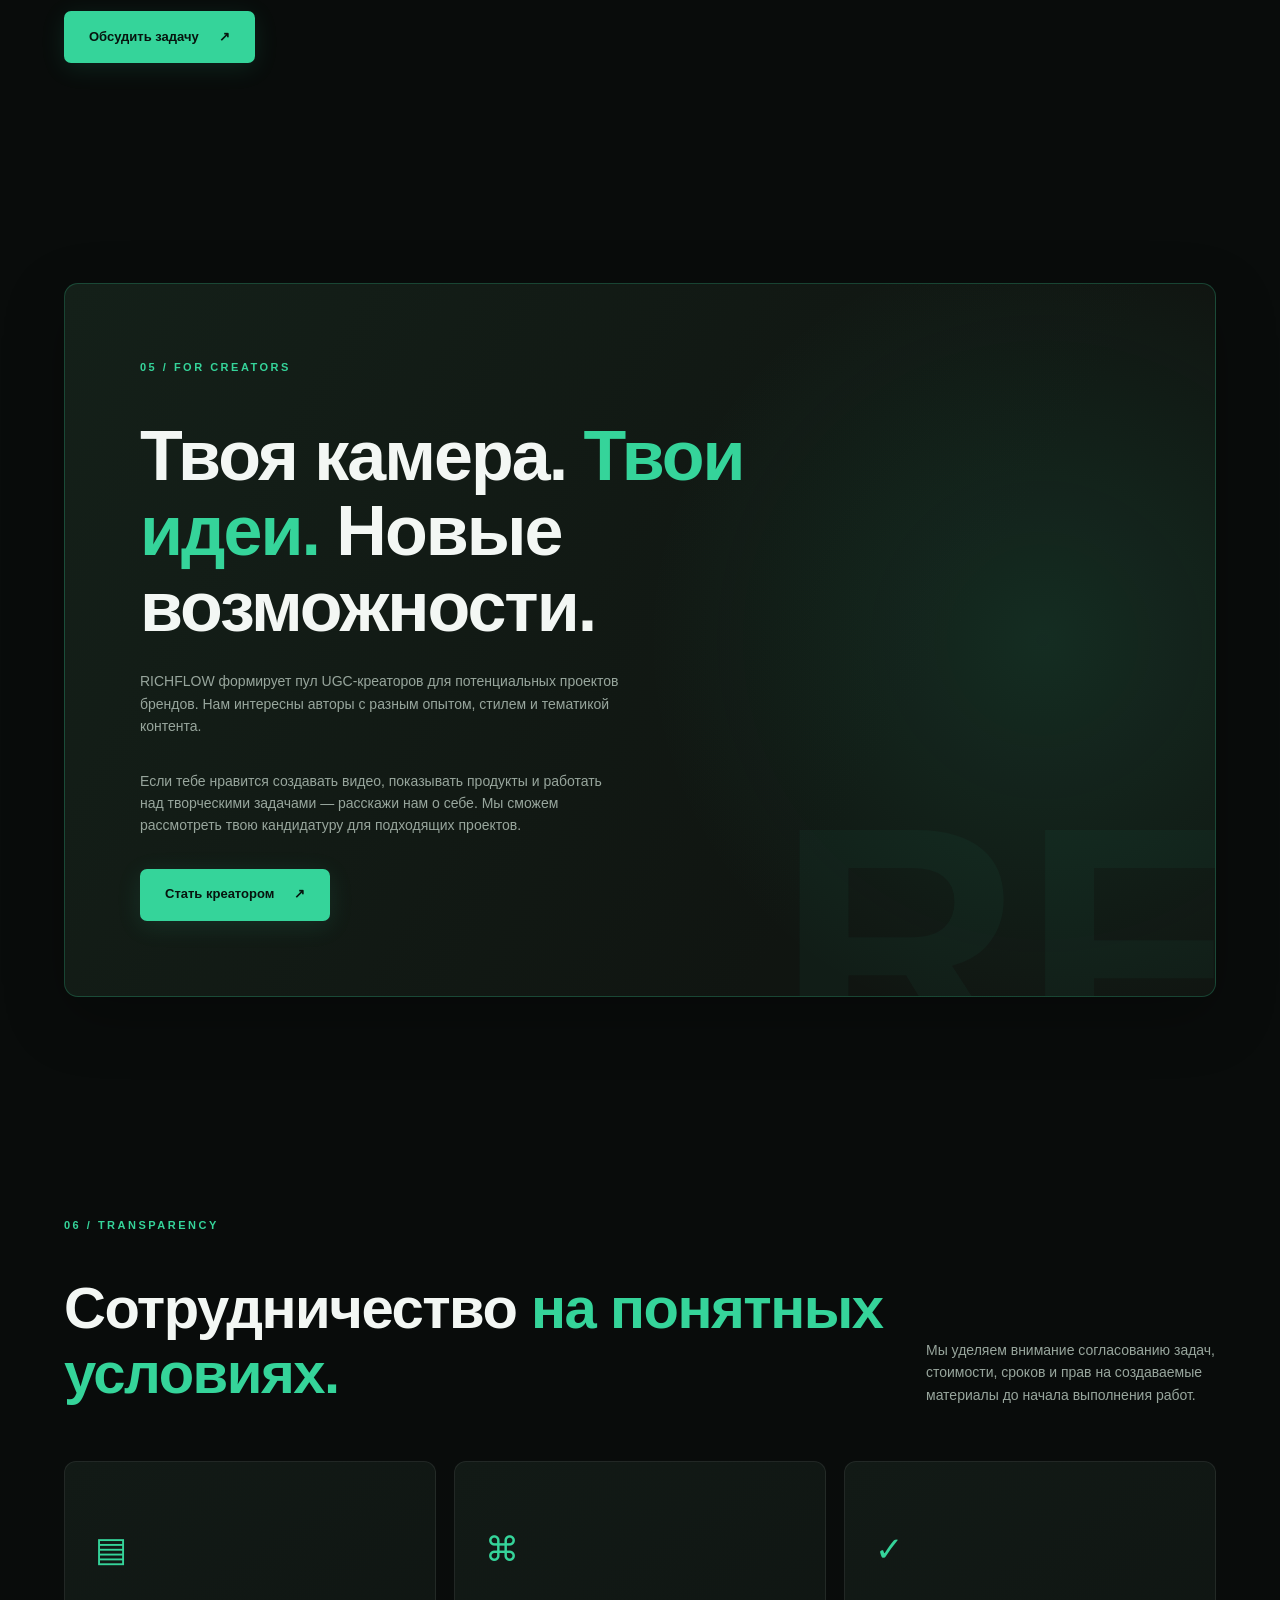
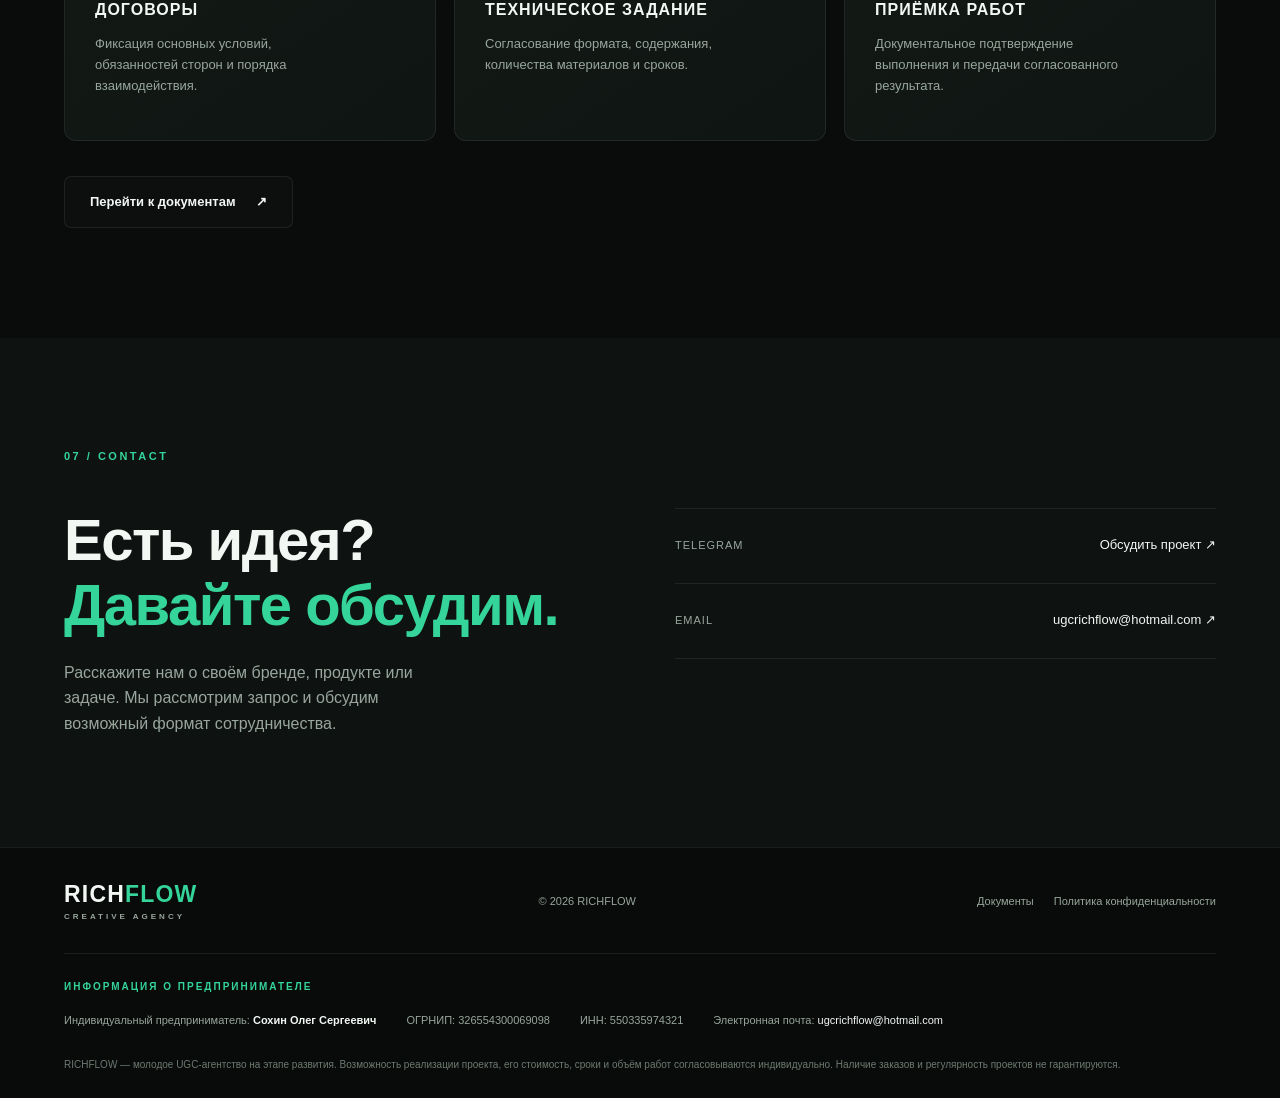
==== commit 27b9514f: "Update index.html" ====
--- a/index.html
+++ b/index.html
@@ -657,7 +657,7 @@
             </p>
 
             <p>
-                ИНН: ПРОВЕРИТЬ ПО РЕГИСТРАЦИОННЫМ ДОКУМЕНТАМ
+                ИНН: 550335974321
             </p>
 
             <p>
--- a/css/style.css
+++ b/css/style.css
@@ -1122,3 +1122,137 @@
         line-height: 1.5;
     }
     
+
+/* =========================================
+   RICHFLOW — TRUST & CONVERSION SECTIONS
+   ========================================= */
+
+.hero-description {
+    max-width: 650px;
+}
+
+.about-text p {
+    margin-bottom: 18px;
+    line-height: 1.85;
+}
+
+.about-text .small-note {
+    display: block;
+    margin-top: 25px;
+    padding: 17px 19px;
+    border-left: 2px solid var(--accent);
+    background: rgba(53, 212, 154, 0.055);
+    border-radius: 0 10px 10px 0;
+    color: var(--muted);
+    font-size: 13px;
+    line-height: 1.7;
+}
+
+.direction-card {
+    position: relative;
+    overflow: hidden;
+    transition:
+        transform 0.3s ease,
+        border-color 0.3s ease,
+        background 0.3s ease;
+}
+
+.direction-card:hover {
+    transform: translateY(-5px);
+    border-color: rgba(53, 212, 154, 0.35);
+}
+
+.direction-card p {
+    line-height: 1.75;
+}
+
+.process-item p {
+    line-height: 1.75;
+}
+
+.creator-panel p {
+    max-width: 650px;
+    line-height: 1.85;
+}
+
+.contact-grid p {
+    max-width: 520px;
+    line-height: 1.8;
+}
+
+.contact-link {
+    transition:
+        border-color 0.25s ease,
+        background 0.25s ease,
+        transform 0.25s ease;
+}
+
+.contact-link:hover {
+    border-color: rgba(53, 212, 154, 0.4);
+    background: rgba(53, 212, 154, 0.045);
+    transform: translateX(4px);
+}
+
+.footer-disclaimer {
+    line-height: 1.8;
+}
+
+/* Additional spacing for new content blocks */
+
+#advantages,
+#workflow,
+#documents-info {
+    scroll-margin-top: 100px;
+}
+
+#directions .section-heading + .direction-grid {
+    margin-top: 30px;
+}
+
+#directions .direction-grid + .section-heading {
+    margin-top: 65px;
+}
+
+#workflow .process-list {
+    margin-top: 35px;
+}
+
+/* Mobile adjustments */
+
+@media (max-width: 700px) {
+    .about-text p {
+        font-size: 14px;
+    }
+
+    .about-text .small-note {
+        font-size: 12px;
+        padding: 14px;
+    }
+
+    #directions .direction-grid + .section-heading {
+        margin-top: 45px;
+    }
+
+    #advantages,
+    #workflow,
+    #documents-info {
+        scroll-margin-top: 80px;
+    }
+
+    .contact-link:hover {
+        transform: none;
+    }
+}
+
+@media (prefers-reduced-motion: reduce) {
+    .direction-card,
+    .contact-link {
+        transition: none;
+    }
+
+    .direction-card:hover,
+    .contact-link:hover {
+        transform: none;
+    }
+}
+   
